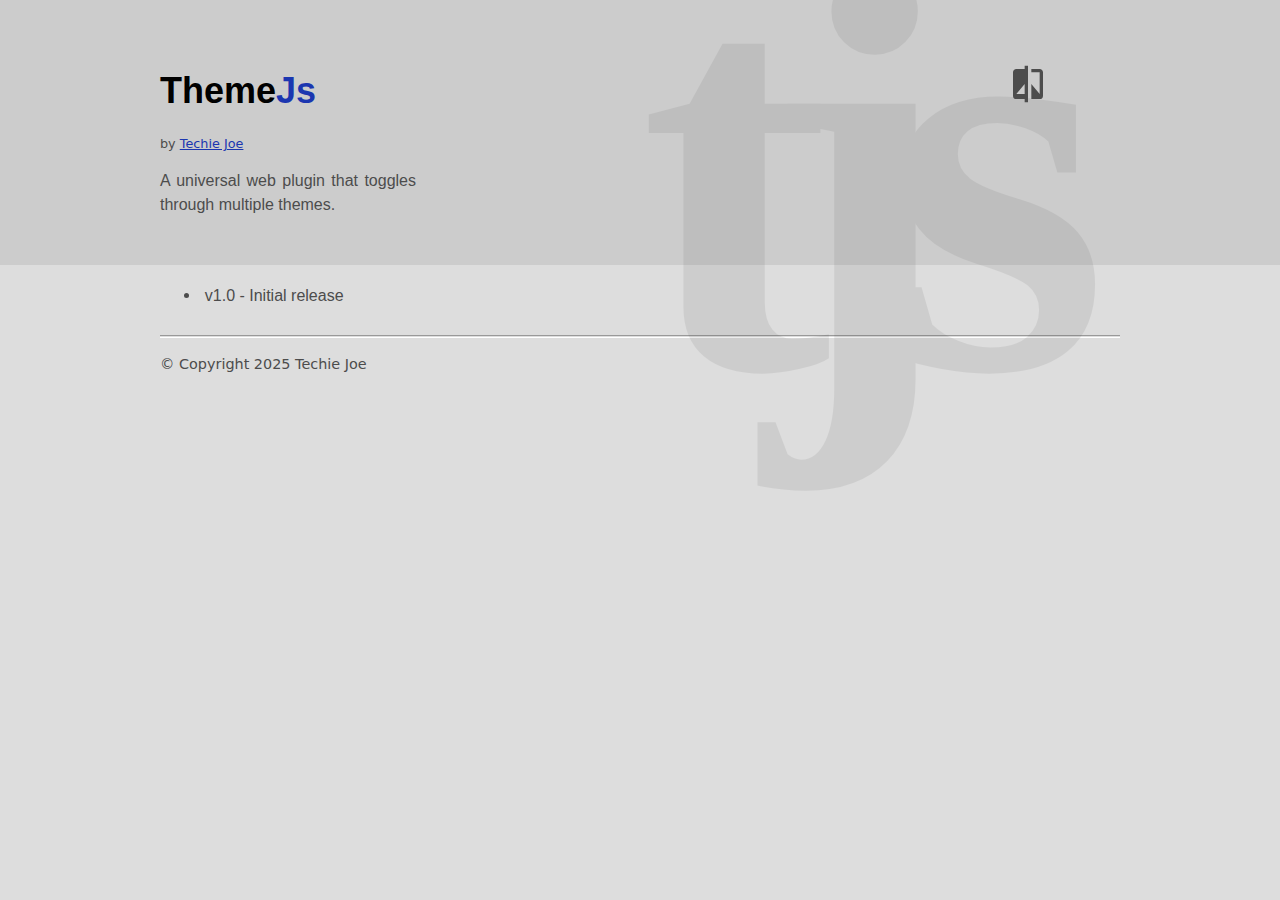
==== index.html @ 13186fc9 "update: themejs" ====
<!DOCTYPE html>
<html class="_nojs _scrollbar _a" id="_html" lang="en"><!-- layout:html -->
  <head>
    <meta charset="utf-8"/>
    <title>ThemeJs by Techie Joe</title>
    <meta name="description" content="A universal web plugin that toggles through multiple themes."/>
    <meta name="author" content="Techie Joe"/>
    <meta name="publisher" content="Tidloo Digital"/>
    <meta property="og:title" content="ThemeJs by Techie Joe"/>
    <meta property="og:description" content="A universal web plugin that toggles through multiple themes."/>
    <meta property="og:type" content="website"/>
    <meta property="og:url" content="https://techie-joe.github.io/themejs/index.html?utm_source=homescreen"/>
    <meta property="og:image" content=""/>
    <meta property="og:image:alt" content=""/>
    <meta name="viewport" content="width=device-width, initial-scale=1"/>
    <meta http-equiv="X-UA-Compatible" content="IE=edge, chrome=1"/>
    <meta id="_color_scheme" name="color-scheme" content="light dark"/>
    <meta id="_theme_color" name="theme-color" content="#222222"/>
    <link rel="apple-touch-icon" type="image/png" sizes="180x180" href="/ace/icons/apple-touch-icon.png"/>
    <link rel="icon" type="image/png" sizes="32x32" href="/ace/icons/favicon-32x32.png"/>
    <link rel="icon" type="image/png" sizes="16x16" href="/ace/icons/favicon-16x16.png"/>
    <link rel="icon" type="image/x-icon" sizes="any" href="/ace/icons/favicon.ico"/><!--[if lt IE 9]><script src="//unpkg.com/html5shiv@3.7.3/dist/html5shiv.min.js"></script><![endif]-->
    <style>
      html { font-family: system-ui, sans-serif; background-color: #ddd; color: #666; }
      hr { border-top: 0; border-color: #888; }
      @media (prefers-color-scheme: dark) { html { background-color: #222; color: #999; } a { color:#7a8eea; } }
      
    </style>
    <link rel="stylesheet" media="all" href="/ace/assets/gcss/ace.css?v=1.0.0&b=328.24"/>
    <link rel="stylesheet" media="all" href="/ace/assets/gcss/demo.css?v=1.0.0&b=328.24"/>
    <style>
      #_header ._header_layout { padding: 3rem 1rem 2rem 1rem; margin-top:0; }
      @media (max-width: 530px) {
      #_header ._header_layout { padding: 3rem 1rem 2rem; }
      }
      
      #_header ._header_layout { position:relative }
      #_header ._header_layout:before {
        content: 'tjs';
        display: block;
        position: absolute;
        user-select: none;
        opacity: 0.1;
        line-height: 0.7;
        font-family: serif;
        font-weight: bold;
        font-size: 36rem;
        top: -10%;
        right: 6rem;
        letter-spacing: -0.12em;
      }
      #_main,
      #intro { position:relative; z-index:1 }
      
      #intro { max-width: 16em; }
      
      #intro ._hero_1 span { line-height:1 }
      
      #topi { position: absolute; top: 3.3rem; right: 5rem; }
      #topi ._isvg { height: 2.5em; min-width: 2.5em; }
      @media (max-width: 530px) {
      #topi { top: 1rem; right: 1rem; }
      #topi ._isvg { height: 1.5em; min-width: 1.5em; }
      }
      #topi ._link { padding:.5em }
      
      html   #_header { background: #ccc; }
      ._dark #_header { background: #111; }
      
      html   #_header h1 { color: #000; }
      ._dark #_header h1 { color: #fff; }
      
      #_html .pages ul { list-style-type: none; padding-inline-start: 0; }
      
      #_html       .download { background-color: #1b36b0; color:#fff; border-color: #3046a8; }
      #_html._dark .download { background-color: #7a8eea; color:#000; border-color: #5f72c5; }
      .download, .viewdemo { min-width: 6em; margin: .5em .3em; }
      
    </style>
  </head>
  <body id="_body">
    <div id="_contents">
      <div class="_view">
        <div class="_view_layout">
          <aside id="acelinks"></aside>
          <header id="_header">
            <div class="_header_layout">
              <div id="intro">
                <h1 class="_hero_2"><span class="t1">Theme</span><span class="t2 _tc_primary">Js</span></h1>
                <p class="_smaller _system">by <a class="_stay_fresh" href="https://themeforest.net/user/techiejoe" target="page_author">Techie Joe</a>
                </p>
                <p class="_text_justify">A universal web plugin that toggles through multiple themes.</p>
              </div>
              <div class="_no_print _needjs" id="topi"><a class="_needjs _link _nav_icon _hover_scale" href="#" onclick="event.preventDefault();theme.change();" title="Change Theme (Ctrl+Alt+T)"><i class="_isvg">
                    <svg viewBox="0 0 24 24">
                      <path d="M19,3H14V5H19V18L14,12V21H19A2,2 0 0,0 21,19V5C21,3.89 20.1,3 19,3M10,18H5L10,12M10,3H5C3.89,3 3,3.89 3,5V19A2,2 0 0,0 5,21H10V23H12V1H10V3Z" fill="currentColor" fill-opacity="1"></path>
                    </svg></i></a>
              </div>
            </div>
          </header>
          <main id="_main">
            <div class="_main_layout">
              <article>
                <ul class="'pages">
                  <li><a href="v1.0" class="_link">v1.0 - Initial release</a></li>
                </ul>
              </article>
            </div>
          </main>
          <footer id="_footer">
            <div class="_footer_layout">
              <hr>
              <p class="_small _system">&copy; Copyright 2025 Techie Joe</p>
            </div>
          </footer>
        </div>
      </div>
    </div>
    <script type="text/javascript" src="/ace/assets/gjs/theme_v1.0.min.js?v=1.0.0&b=328.24" defer="defer">
    </script>
    <script>
      (function(w){
        if( w.location.hostname === 'localhost' ) {
          if( acelinks ) {
            acelinks.innerHTML = [
              '<div class="_relative _no_print"><div class="_pa _absolute" style="z-index:1;">',
              '<a class="_link _nav_icon" href=".." title="Go to parent\'s page"><i class="_itext"><i class="itext">&times;</i></i></a>',
              '</div></div>',
            ].join('');
          }
        }
      })(window);
    </script><!-- IE needs 512+ bytes: https://techie-joe.github.io/library/html5/ie#ie-needs-512-bytes -->
  </body>
</html>
---- ace/assets/gcss/ace.css ----
/*! Ace Template | v0.1.24 b327.22 | Copyright 2025 - Techie Joe | https://github.com/techie-joe/ace */audio,canvas,iframe,img,svg,video{vertical-align:middle}fieldset{border:0;margin:0;padding:0}textarea{resize:vertical}html{box-shadow:0 0 0 5px red inset}#_html{box-shadow:none}._outline{box-shadow:0 0 0 1px #f80}._outline_1{box-shadow:0 0 0 2px #f80}._outline_2{box-shadow:0 0 0 4px #f80}::selection{background-color:rgba(255,255,0,.8)!important;color:#000!important;text-shadow:none!important}._select{background-color:#ff0;color:#000;text-shadow:none}*{line-height:1.5}._lh_0{line-height:0}._hero_1,._hero_2,._hero_3,._lh_1,td{line-height:1}._lh_2{line-height:2}._lh_1x5{line-height:1.5}._code,._pre,pre{line-height:1.3}*{margin:0}._h1,._h2,._h3,._h4,._h5,._h6,._h7,._li,._p,._pre,h1,h2,h3,h4,h5,h6,li,ol,p,pre,ul{margin:1rem 0}._hr,hr{margin:.5rem 0}._li,li{margin:0}._h7,._text_1{font-size:1rem;line-height:1.5}._h6,._text_2{font-size:1.083rem;line-height:1.5}._h5,._text_3{font-size:1.182rem;line-height:1.4}._h4,._text_4{font-size:1.3rem;line-height:1.3}._h3,._text_5{font-size:1.445rem;line-height:1.2}._h2,._text_6{font-size:1.625rem;line-height:1.1}._h1,._text_7{font-size:1.857rem;line-height:1}._hero_1{font-size:2rem}._hero_2{font-size:2.25rem}._hero_3{font-size:2.572rem}._pre,._small,pre{font-size:.9em}._smaller{font-size:.8em}._smallest{font-size:.7em}._sub,._sup{font-size:.53em;line-height:.6em}._full_width{width:100%}#_body,#_contents,#_html,._full_view,._view{display:block;width:100%;height:100%;margin:0}#_contents{position:absolute;top:0;overflow:auto}#_body,#_contents,#_html,._scrollable,._view{scroll-behavior:smooth}._view{overflow-x:auto;overflow-y:scroll}._scrollable{overflow:auto}@media print{#_contents,._view{position:relative!important;top:auto!important;left:auto!important;right:auto!important;bottom:auto!important}#_contents,._scrollable,._view{overflow:visible!important}pre{padding:1em!important;overflow:visible!important}}#_html{text-size-adjust:100%;font-size:1em}._footer_layout,._header_layout,._main_layout,._page_layout{margin:-1px auto;padding:1px 1rem}._nav_layout{margin:0 auto;padding:0 1rem}._footer_layout{margin-bottom:1rem}._hr,hr{display:block;border:0;padding:0;height:.05rem}#_heading .__a{margin:0 -.3em;line-height:1}._btnlink{cursor:pointer;display:inline-block;padding:.3em .6em;border:1px solid #666;text-decoration:none;text-align:center;white-space:nowrap;overflow:hidden;vertical-align:middle;min-width:1em;line-height:1;margin:.05rem 0}._btnlink:hover{text-decoration:none}._hover_link,._link{padding:0 .3em;border-radius:.3rem;text-decoration:none;white-space:nowrap;cursor:pointer;vertical-align:middle}#_html ._hover_link,#_html ._link{color:inherit}._label,._link{display:inline-block;line-height:1.7;padding:0 .3em;margin:.05rem 0;border-radius:.3rem;vertical-align:middle}._nav_icon{padding:0;min-width:1.7em;min-height:1.7em;text-align:center;font-weight:400}._code{font-weight:700;padding:0 .25em;line-height:1.3}._fa,._icon,._isvg,._itext{display:inline-block;height:1.5em;min-width:1.5em;text-align:center}.itext{line-height:1;font-size:1em;font-weight:400;font-style:normal;font-variant:normal;-moz-osx-font-smoothing:grayscale;-webkit-font-smoothing:antialiased;display:inline-block;text-rendering:auto}._itext .itext{font-size:1.4em}._isvg svg{vertical-align:top}@keyframes __spin{0%{transform:rotate(0)}100%{transform:rotate(360deg)}}.__spin{animation:2s linear infinite __spin}._a a{transition:color .5s,background-color .5s}._a a:hover{transition:none}._a ._a_hover_scale a,._a a._hover_scale{transition:color .5s,background-color .5s,scale .2s}._a ._a_hover_scale a:hover,._a a._hover_scale:hover{transition:scale .3s;scale:1.1}#_html,#_html ._color_base{color:#4c4c4c;background-color:#ddd}#_html._dark,#_html._dark ._color_base{color:#999;background-color:#222}._h1,._h2,._h3,._h4,._h5,._h6,._h7,h1,h2,h3,h4,h5,h6{color:#191919}._dark ._h1,._dark ._h2,._dark ._h3,._dark ._h4,._dark ._h5,._dark ._h6,._dark ._h7,._dark h1,._dark h2,._dark h3,._dark h4,._dark h5,._dark h6{color:#e5e5e5}._a a,._a a._stay_fresh:visited{color:#1b36b0}._a a:visited{color:#7a1b7a}._a a:hover{color:#1b36b0}._dark._a a,._dark._a a._stay_fresh:visited{color:#7a8eea}._dark._a a:visited{color:#c17ac1}._dark._a a:hover{color:#7a8eea}._hrt,hr{border-top:1px solid #999}._hrb,hr{border-bottom:1px solid #fff}._dark ._hrt,._dark hr{border-top:1px solid #000}._dark ._hrb,._dark hr{border-bottom:1px solid #444}._a ._btnlink,._a ._btnlink:active,._a ._btnlink:visited{color:inherit}._a ._btnlink:hover{color:#333;background-color:#b2b2b2}._dark._a ._btnlink,._dark._a ._btnlink:active,._dark._a ._btnlink:visited{color:inherit}._dark._a ._btnlink:hover{color:#ccc;background-color:#4c4c4c}._btnlabel{display:inline-block;padding:0 .5em}#_html ._hover_link:hover,#_html ._link:hover{color:#000;background-color:#b2b2b2}#_html._dark ._hover_link:hover,#_html._dark ._link:hover{color:#fff;background-color:#4c4c4c}._flex{display:flex;flex-flow:row wrap;align-content:flex-start;margin:0 auto;min-width:4rem}._space-evenly{justify-content:space-evenly}._gap_h_x5,._gap_x5{column-gap:.5rem}._gap_v_x5{row-gap:.5rem}._gap_a_x5{gap:.5rem}._gap,._gap_h{column-gap:1rem}._gap_v{row-gap:1rem}._gap_a{gap:1rem}._gap_1x5,._gap_h_1x5{column-gap:1.5rem}._gap_v_1x5{row-gap:1.5rem}._gap_a_1x5{gap:1.5rem}._gap_2,._gap_h_2{column-gap:2rem}._gap_v_2{row-gap:2rem}._gap_a_2{gap:2rem}._f,._f_content,._f_fit,._f_max,._f_min,._fill,._full{display:inline-block;vertical-align:top;letter-spacing:normal;word-spacing:normal;text-rendering:auto;line-height:0;margin:0 auto}._f_12_1{flex:1 1 2.5rem}._f_12_2,._f_6_1{flex:2 1 5rem}._f_12_3,._f_4_1{flex:3 1 7.5rem}._f_12_4,._f_3_1,._f_6_2{flex:4 1 10rem}._f_12_5{flex:5 1 12.5rem}._f_10_5,._f_12_6,._f_2_1,._f_4_2,._f_6_3{flex:6 1 15rem}._f_12_7{flex:7 1 17.5rem}._f_12_8,._f_3_2,._f_6_4{flex:8 1 20rem}._f_12_9,._f_4_3{flex:9 1 22.5rem}._f_12_10,._f_6_5{flex:10 1 25rem}._f_12_11{flex:11 1 27.5rem}._f_10_1{flex:1 1 3rem}._f_10_2,._f_5_1{flex:2 1 6rem}._f_10_3{flex:3 1 9rem}._f_10_4,._f_5_2{flex:4 1 12rem}._f_10_6,._f_5_3{flex:6 1 18rem}._f_10_7{flex:7 1 21rem}._f_10_8,._f_5_4{flex:8 1 24rem}._f_10_9{flex:9 1 27rem}._fill{flex:12 1 4rem}._full{flex:12 1 100%}._f_fit{flex:1 1 fit-content}._f_max{flex:12 1 max-content}._f_min{flex:1 1 min-content}._f_content{flex:1 1 content}._bg_1_1{background-color:#000}._bg_1_2{background-color:#111}._bg_1_3{background-color:#222}._bg_1_4{background-color:#ddd}._bg_1_5{background-color:#eee}._bg_1_6{background-color:#fff}._tc_1_1{color:#444}._tc_1_2{color:#888}._tc_1_3{color:#ccc}._tc_1_4{color:#333}._tc_1_5{color:#666}._tc_1_6{color:#999}._bc_1_1{border-color:#000}._bc_1_2{border-color:#111}._bc_1_3{border-color:#222}._bc_1_4{border-color:#ddd}._bc_1_5{border-color:#eee}._bc_1_6{border-color:#fff}._bg_2_1{background-color:#222}._bg_2_2{background-color:#333}._bg_2_3{background-color:#4c4c4c}._bg_2_4{background-color:#666}._bg_2_5{background-color:grey}._bg_2_6{background-color:#999}._bg_2_7{background-color:#b2b2b2}._bg_2_8{background-color:#ccc}._bg_2_9{background-color:#ddd}._tc_2_1{color:#999}._tc_2_2{color:#b2b2b2}._dark ._code,._tc_2_3{color:#ccc}._tc_2_4{color:#e5e5e5}._tc_2_5{color:#fff}._tc_2_6{color:#191919}._tc_2_7{color:#333}._code,._tc_2_8{color:#4c4c4c}._tc_2_9{color:#666}._bc_2_1{border-color:#222}._bc_2_2{border-color:#333}._bc_2_3{border-color:#4c4c4c}._bc_2_4{border-color:#666}._bc_2_5{border-color:grey}._bc_2_6{border-color:#999}._bc_2_7{border-color:#b2b2b2}._bc_2_8{border-color:#ccc}._bc_2_9{border-color:#ddd}._tc_blue{color:#1b36b0}._tc_purple{color:#7a1b7a}._tc_orange{color:#d81}._tc_red{color:#d11}._tc_green{color:#1e8f1e}._tc_contra{color:#000}._dark ._tc_blue{color:#7a8eea}._dark ._tc_purple{color:#c17ac1}._dark ._tc_orange{color:#e39f40}._dark ._tc_red{color:#e34040}._dark ._tc_green{color:#090}._dark ._tc_contra{color:#fff}._font_0,._system{font-family:system-ui,sans-serif}#_html,._font_1,._sans{font-family:Arial,sans-serif}._font_2,._serif{font-family:Georgia,serif}._code,._font_3,._mono,._pre,.itext,pre{font-family:Consolas,monospace}._b,._h7,._hero_1,._hero_2,._hero_3{font-weight:700}._b-1{font-weight:100}._b-2{font-weight:200}._b-3{font-weight:300}._b-4{font-weight:400}._b-5{font-weight:500}._b-6{font-weight:600}._b-7{font-weight:700}._b-8{font-weight:800}._b-9{font-weight:900}._i{font-style:italic}._u{text-decoration:underline}._btnlink,._fa,._icon,._isvg,._itext,._numb{user-select:none}._block{display:block}._inline{display:inline}._inblock{display:inline-block}._relative{position:relative}._absolute{position:absolute;top:0;left:0}._fixed{position:fixed;top:0;left:0}._indent{text-indent:2em}._uppercase{text-transform:uppercase}._text_left{text-align:left}._text_center{text-align:center}._text_right{text-align:right}._text_justify{text-align:justify}._btnlink,._radius_x25r{border-radius:.25rem}._radius_x5r{border-radius:.5rem}._radius{border-radius:1em}._ma_x5r{margin:.5rem}._mh_x5r{margin-left:.5rem;margin-right:.5rem}._mv_x5r{margin-top:.5rem;margin-bottom:.5rem}._ml_x5r{margin-left:.5rem}._mr_x5r{margin-right:.5rem}._mt_x5r{margin-top:.5rem}._mb_x5r{margin-bottom:.5rem}._ma{margin:1em}._mh{margin-left:1em;margin-right:1em}._mv{margin-top:1em;margin-bottom:1em}._ml{margin-left:1em}._mr{margin-right:1em}._mt{margin-top:1em}._mb{margin-bottom:1em}._ma_2{margin:2em}._mh_2{margin-left:2em;margin-right:2em}._mv_2{margin-top:2em;margin-bottom:2em}._ml_2{margin-left:2em}._mr_2{margin-right:2em}._mt_2{margin-top:2em}._mb_2{margin-bottom:2em}._m0,._no_margin{margin:0!important}._mt0{margin-top:0!important}._mb0{margin-bottom:0!important}._pa_x5r{padding:.5rem}._ph_x5r{padding-left:.5rem;padding-right:.5rem}._pv_x5r{padding-top:.5rem;padding-bottom:.5rem}._pl_x5r{padding-left:.5rem}._pr_x5r{padding-right:.5rem}._pt_x5r{padding-top:.5rem}._pb_x5r{padding-bottom:.5rem}._pa{padding:1em}._ph{padding-left:1em;padding-right:1em}._pv{padding-top:1em;padding-bottom:1em}._pl{padding-left:1em}._pr{padding-right:1em}._pt{padding-top:1em}._pb{padding-bottom:1em}._pa_2{padding:2em}._ph_2{padding-left:2em;padding-right:2em}._pv_2{padding-top:2em;padding-bottom:2em}._pl_2{padding-left:2em}._pr_2{padding-right:2em}._pt_2{padding-top:2em}._pb_2{padding-bottom:2em}._no_pad,._p0{padding:0!important}._pt0{padding-top:0!important}._pb0{padding-bottom:0!important}._no_spad{padding-inline-start:1em!important}._rotate-45{transform:rotate(45deg)}._rotate-90{transform:rotate(90deg)}._rotate-135{transform:rotate(135deg)}._rotate-180{transform:rotate(180deg)}._rotate-225{transform:rotate(225deg)}._rotate-270{transform:rotate(270deg)}._rotate-315{transform:rotate(315deg)}._no_scroll,._no_scroll_x{overflow-x:hidden!important}._no_scroll,._no_scroll_y{overflow-y:hidden!important}._no_wrap{white-space:nowrap!important}._no_color{color:inherit!important}._no_u{text-decoration:none!important}._no_b{font-weight:400!important}._no_bullet{list-style-type:none!important}._no_bullet_pad{padding-inline-start:0!important}@media print{::before{content:none!important}._no_print{display:none!important}._btnlink[href]::after,._no_print_href a[href]::after,._no_print_href[href]::after{content:none!important}._no_print_bg{background:0 0!important}}@media print{*,::after,::before{background:#fff!important;color:#000!important;box-shadow:none!important;text-shadow:none!important}a,a:visited{text-decoration:underline}a[href]::after{content:" (" attr(href) ")"}abbr[title]::after{content:" (" attr(title) ")"}a[href^="#"]::after,a[href^="javascript:"]::after{content:""}pre{white-space:pre-wrap!important}blockquote,pre{border:1px solid #999;page-break-inside:avoid}img,tr{page-break-inside:avoid}h2,h3,p{orphans:3;widows:3}h2,h3{page-break-after:avoid}}._hidden,[hidden]{display:none!important}._visually-hidden{border:0;clip:rect(0,0,0,0);height:1px;margin:-1px;overflow:hidden;padding:0;position:absolute;white-space:nowrap;width:1px}._visually-hidden.focusable:active,._visually-hidden.focusable:focus{clip:auto;height:auto;margin:0;overflow:visible;position:static;white-space:inherit;width:auto}._invisible{visibility:hidden}._clearfix::after,._clearfix::before{content:"";display:table}._clearfix::after{clear:both}
---- ace/assets/gcss/demo.css ----
/*! Ace Template | v0.1.24 b327.22 | Copyright 2025 - Techie Joe | https://github.com/techie-joe/ace */#_html{min-width:20rem}._footer_layout,._header_layout,._main_layout,._nav_layout,._page_layout{max-width:60rem}._header_layout{margin-top:1em}#_navbar{position:relative;z-index:1}#_html ._navChangeThemeLink{padding:.5rem}html #_navbar a#_logo{color:#444}._dark #_navbar a#_logo{color:#888}#_nav{padding:1em}.gu{padding:3px}html .o{background-color:#ccc}._dark .o{background-color:#333}.o1-1{height:300px}.o1-2{height:300px}.o2-2{height:606px}.o1-3{height:150px}.o2-3{height:306px}.o3-3{height:462px}.o1-4{height:100px}.o2-4{height:206px}.o3-4{height:312px}.o4-4{height:418px}._editorbar p{margin:0;font-size:.75em;padding:.75em;font-weight:700}._editorbar ._btnlink{padding:.25em .75em}html ._tc_primary{color:#1b36b0}._dark ._tc_primary{color:#7a8eea}._select-primary{background-color:rgba(27,54,176,.8);color:#eee;text-shadow:none}._dark ._select-primary{background-color:rgba(122,142,234,.8);color:#111}._editorbar p,._nav_color{color:#4c4c4c;background-color:#ccc}._dark ._editorbar p,._dark ._nav_color{color:#888;background-color:#111}
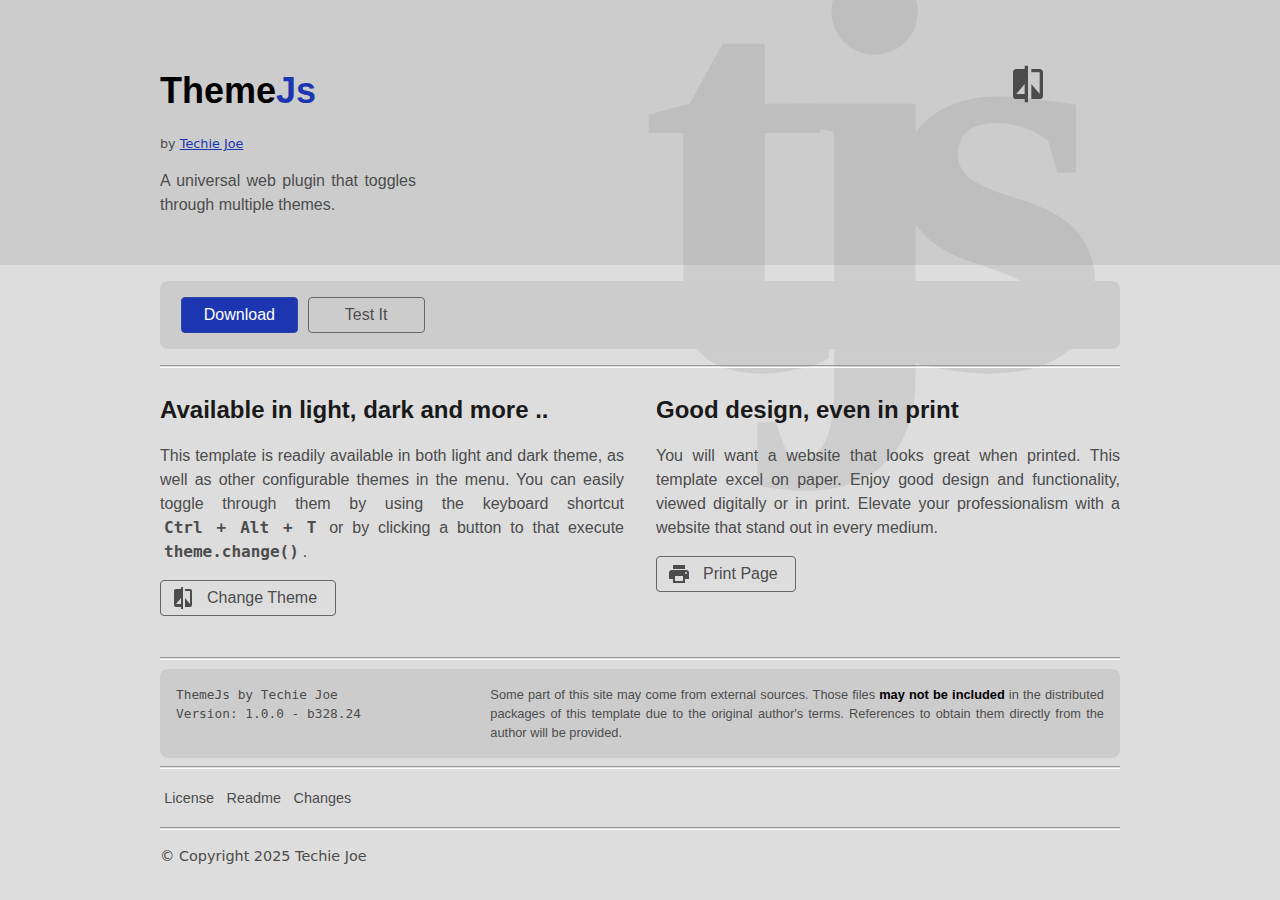
==== commit c27bd4ae: "update: themejs" ====
--- a/index.html
+++ b/index.html
@@ -9,7 +9,7 @@
     <meta property="og:title" content="ThemeJs by Techie Joe"/>
     <meta property="og:description" content="A universal web plugin that toggles through multiple themes."/>
     <meta property="og:type" content="website"/>
-    <meta property="og:url" content="https://techie-joe.github.io/themejs/index.html?utm_source=homescreen"/>
+    <meta property="og:url" content="https://themejs.pages.dev/v1.0/index.html?utm_source=homescreen"/>
     <meta property="og:image" content=""/>
     <meta property="og:image:alt" content=""/>
     <meta name="viewport" content="width=device-width, initial-scale=1"/>
@@ -101,14 +101,54 @@
           <main id="_main">
             <div class="_main_layout">
               <article>
-                <ul class="'pages">
-                  <li><a href="v1.0" class="_link">v1.0 - Initial release</a></li>
-                </ul>
+                <div class="_mv _nav_color _radius_x5r _pa_x5r _ph _no_print"><a class="_btnlink download" href="#" title="Get the template" onclick="event.preventDefault();undefined"><span class="_btnlabel">Download</span></a><a class="_btnlink viewdemo" href="test_theme.html" title="Go to the test page"><span class="_btnlabel">Test It</span></a>
+                </div>
+                <hr>
+                <div class="_flex _gap_2">
+                  <div class="_f_2_1">
+                    <section class="_mb_2">
+                      <h2>Available in light, dark and more ..</h2>
+                      <p class="_text_justify">This template is readily available in both light and dark theme, as well as other configurable themes in the menu. You can easily toggle through them by using the keyboard shortcut <code class="_code _no_wrap">Ctrl + Alt + T</code> or by clicking a button to that execute <code class="_code _no_wrap">theme.change()</code>.</p>
+                      <p class="_no_print _needjs"><a class="_needjs _btnlink" href="#" onclick="event.preventDefault();theme.change();" title="Change Theme (Ctrl+Alt+T)"><i class="_isvg">
+                            <svg viewBox="0 0 24 24">
+                              <path d="M19,3H14V5H19V18L14,12V21H19A2,2 0 0,0 21,19V5C21,3.89 20.1,3 19,3M10,18H5L10,12M10,3H5C3.89,3 3,3.89 3,5V19A2,2 0 0,0 5,21H10V23H12V1H10V3Z" fill="currentColor" fill-opacity="1"></path>
+                            </svg></i> <span class="_btnlabel">Change Theme</span></a>
+                      </p>
+                    </section>
+                  </div>
+                  <div class="_f_2_1">
+                    <section class="_mb_2">
+                      <h2>Good design, even in print</h2>
+                      <p class="_text_justify">You will want a website that looks great when printed. This template excel on paper. Enjoy good design and functionality, viewed digitally or in print. Elevate your professionalism with a website that stand out in every medium.</p>
+                      <p class="_no_print _needjs"><a class="_btnlink" href="#" title="Print Page (Ctrl+P)" onclick="event.preventDefault();window.print();"><i class="_isvg">
+                            <svg viewBox="0 0 24 24">
+                              <path d="M18,3H6V7H18M19,12A1,1 0 0,1 18,11A1,1 0 0,1 19,10A1,1 0 0,1 20,11A1,1 0 0,1 19,12M16,19H8V14H16M19,8H5A3,3 0 0,0 2,11V17H6V21H18V17H22V11A3,3 0 0,0 19,8Z" fill="currentColor" fill-opacity="1"></path>
+                            </svg></i> <span class="_btnlabel">Print Page</span></a>
+                      </p>
+                    </section>
+                  </div>
+                </div>
+                <hr>
               </article>
             </div>
           </main>
           <footer id="_footer">
             <div class="_footer_layout">
+              <div class="_pa _nav_color _radius_x5r">
+                <div class="_flex _gap_a">
+                  <div class="_f_fit">
+                    <div class="_smaller _mono">ThemeJs by Techie Joe <br/>
+                      Version: 1.0.0 - <span class="_no_wrap">b328.24</span>
+                    </div>
+                  </div>
+                  <div class="_f_12_4">
+                    <div class="_smaller _text_justify">Some part of this site may come from external sources. Those files <b class="_tc_contra">may not be included</b> in the distributed packages of this template due to the original author's terms. References to obtain them directly from the author will be provided.</div>
+                  </div>
+                </div>
+              </div>
+              <hr>
+              <section class="_p _small"> <a class="_link" href="LICENSE.txt" target="basic_license">License</a> <a class="_link" href="README.md" target="basic_readme">Readme</a> <a class="_link" href="CHANGELOGS.md" target="basic_changelogs">Changes</a>
+              </section>
               <hr>
               <p class="_small _system">&copy; Copyright 2025 Techie Joe</p>
             </div>
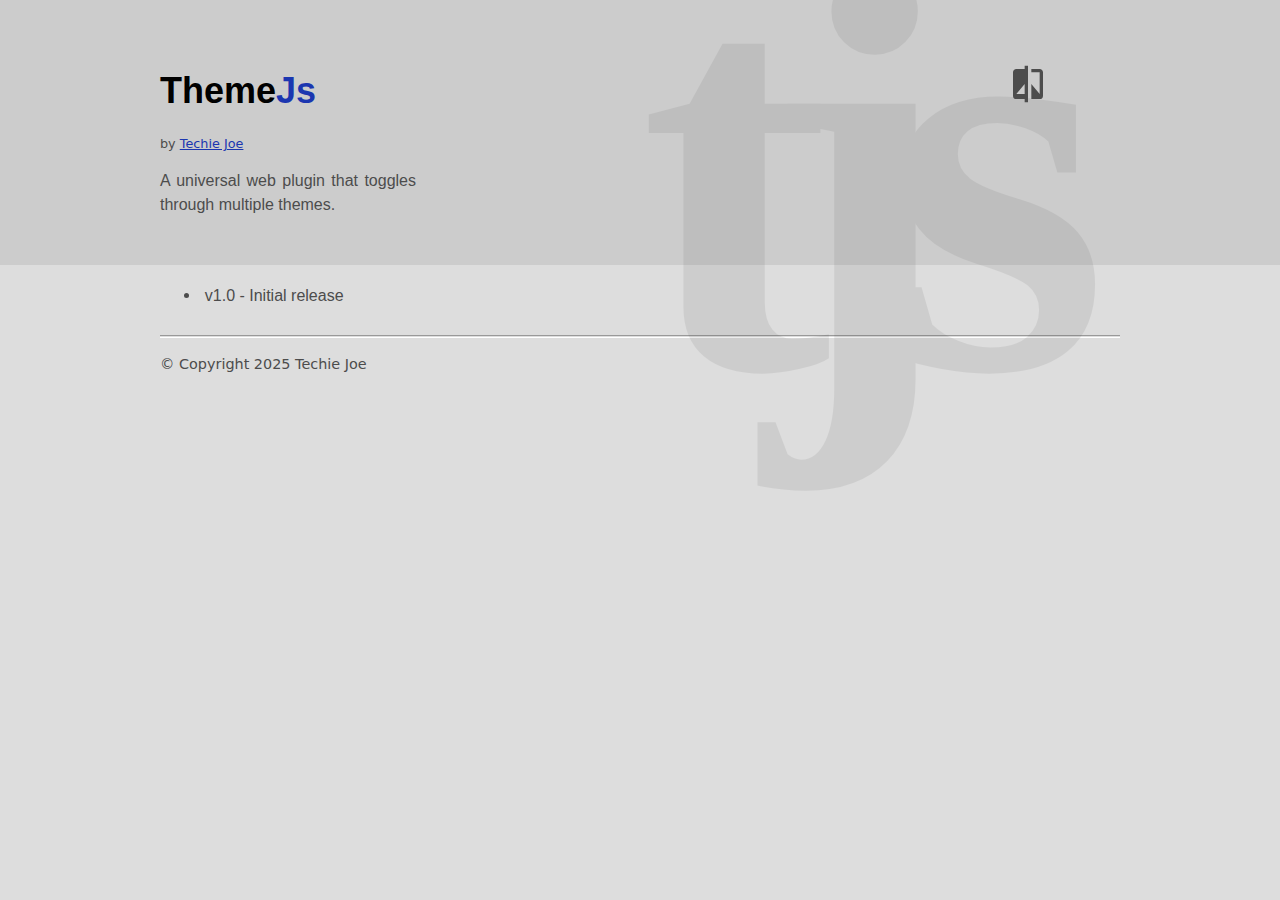
==== commit 95fb603e: "update: themejs" ====
--- a/index.html
+++ b/index.html
@@ -9,7 +9,7 @@
     <meta property="og:title" content="ThemeJs by Techie Joe"/>
     <meta property="og:description" content="A universal web plugin that toggles through multiple themes."/>
     <meta property="og:type" content="website"/>
-    <meta property="og:url" content="https://themejs.pages.dev/v1.0/index.html?utm_source=homescreen"/>
+    <meta property="og:url" content="https://themejs.pages.dev/index.html?utm_source=homescreen"/>
     <meta property="og:image" content=""/>
     <meta property="og:image:alt" content=""/>
     <meta name="viewport" content="width=device-width, initial-scale=1"/>
@@ -26,8 +26,13 @@
       @media (prefers-color-scheme: dark) { html { background-color: #222; color: #999; } a { color:#7a8eea; } }
       
     </style>
-    <link rel="stylesheet" media="all" href="/ace/assets/gcss/ace.css?v=1.0.0&b=328.24"/>
-    <link rel="stylesheet" media="all" href="/ace/assets/gcss/demo.css?v=1.0.0&b=328.24"/>
+    <link rel="stylesheet" media="all" href="/ace/assets/css/ace.css?v=1.0.0&b=329.25"/>
+    <link rel="stylesheet" media="all" href="/ace/assets/css/demo.css?v=1.0.0&b=329.25"/>
+    <style>
+      #_html.pink { background-color: pink; }
+      #_html.light { background-color: antiquewhite; }
+      
+    </style>
     <style>
       #_header ._header_layout { padding: 3rem 1rem 2rem 1rem; margin-top:0; }
       @media (max-width: 530px) {
@@ -101,54 +106,14 @@
           <main id="_main">
             <div class="_main_layout">
               <article>
-                <div class="_mv _nav_color _radius_x5r _pa_x5r _ph _no_print"><a class="_btnlink download" href="#" title="Get the template" onclick="event.preventDefault();undefined"><span class="_btnlabel">Download</span></a><a class="_btnlink viewdemo" href="test_theme.html" title="Go to the test page"><span class="_btnlabel">Test It</span></a>
-                </div>
-                <hr>
-                <div class="_flex _gap_2">
-                  <div class="_f_2_1">
-                    <section class="_mb_2">
-                      <h2>Available in light, dark and more ..</h2>
-                      <p class="_text_justify">This template is readily available in both light and dark theme, as well as other configurable themes in the menu. You can easily toggle through them by using the keyboard shortcut <code class="_code _no_wrap">Ctrl + Alt + T</code> or by clicking a button to that execute <code class="_code _no_wrap">theme.change()</code>.</p>
-                      <p class="_no_print _needjs"><a class="_needjs _btnlink" href="#" onclick="event.preventDefault();theme.change();" title="Change Theme (Ctrl+Alt+T)"><i class="_isvg">
-                            <svg viewBox="0 0 24 24">
-                              <path d="M19,3H14V5H19V18L14,12V21H19A2,2 0 0,0 21,19V5C21,3.89 20.1,3 19,3M10,18H5L10,12M10,3H5C3.89,3 3,3.89 3,5V19A2,2 0 0,0 5,21H10V23H12V1H10V3Z" fill="currentColor" fill-opacity="1"></path>
-                            </svg></i> <span class="_btnlabel">Change Theme</span></a>
-                      </p>
-                    </section>
-                  </div>
-                  <div class="_f_2_1">
-                    <section class="_mb_2">
-                      <h2>Good design, even in print</h2>
-                      <p class="_text_justify">You will want a website that looks great when printed. This template excel on paper. Enjoy good design and functionality, viewed digitally or in print. Elevate your professionalism with a website that stand out in every medium.</p>
-                      <p class="_no_print _needjs"><a class="_btnlink" href="#" title="Print Page (Ctrl+P)" onclick="event.preventDefault();window.print();"><i class="_isvg">
-                            <svg viewBox="0 0 24 24">
-                              <path d="M18,3H6V7H18M19,12A1,1 0 0,1 18,11A1,1 0 0,1 19,10A1,1 0 0,1 20,11A1,1 0 0,1 19,12M16,19H8V14H16M19,8H5A3,3 0 0,0 2,11V17H6V21H18V17H22V11A3,3 0 0,0 19,8Z" fill="currentColor" fill-opacity="1"></path>
-                            </svg></i> <span class="_btnlabel">Print Page</span></a>
-                      </p>
-                    </section>
-                  </div>
-                </div>
-                <hr>
+                <ul class="'pages">
+                  <li><a href="v1.0" class="_link">v1.0 - Initial release</a></li>
+                </ul>
               </article>
             </div>
           </main>
           <footer id="_footer">
             <div class="_footer_layout">
-              <div class="_pa _nav_color _radius_x5r">
-                <div class="_flex _gap_a">
-                  <div class="_f_fit">
-                    <div class="_smaller _mono">ThemeJs by Techie Joe <br/>
-                      Version: 1.0.0 - <span class="_no_wrap">b328.24</span>
-                    </div>
-                  </div>
-                  <div class="_f_12_4">
-                    <div class="_smaller _text_justify">Some part of this site may come from external sources. Those files <b class="_tc_contra">may not be included</b> in the distributed packages of this template due to the original author's terms. References to obtain them directly from the author will be provided.</div>
-                  </div>
-                </div>
-              </div>
-              <hr>
-              <section class="_p _small"> <a class="_link" href="LICENSE.txt" target="basic_license">License</a> <a class="_link" href="README.md" target="basic_readme">Readme</a> <a class="_link" href="CHANGELOGS.md" target="basic_changelogs">Changes</a>
-              </section>
               <hr>
               <p class="_small _system">&copy; Copyright 2025 Techie Joe</p>
             </div>
@@ -156,7 +121,7 @@
         </div>
       </div>
     </div>
-    <script type="text/javascript" src="/ace/assets/gjs/theme_v1.0.min.js?v=1.0.0&b=328.24" defer="defer">
+    <script type="text/javascript" src="/ace/assets/js/theme_v1.0.js?v=1.0.0&b=329.25" defer="defer">
     </script>
     <script>
       (function(w){
--- a/ace/assets/css/ace.css
+++ b/ace/assets/css/ace.css
@@ -0,0 +1 @@
+/*! Ace Template | v0.1.24 b327.22 | Copyright 2025 - Techie Joe | https://github.com/techie-joe/ace */audio,canvas,iframe,img,svg,video{vertical-align:middle}fieldset{border:0;margin:0;padding:0}textarea{resize:vertical}html{box-shadow:0 0 0 5px red inset}#_html{box-shadow:none}._outline{box-shadow:0 0 0 1px #f80}._outline_1{box-shadow:0 0 0 2px #f80}._outline_2{box-shadow:0 0 0 4px #f80}::selection{background-color:rgba(255,255,0,.8)!important;color:#000!important;text-shadow:none!important}._select{background-color:#ff0;color:#000;text-shadow:none}*{line-height:1.5}._lh_0{line-height:0}._hero_1,._hero_2,._hero_3,._lh_1,td{line-height:1}._lh_2{line-height:2}._lh_1x5{line-height:1.5}._code,._pre,pre{line-height:1.3}*{margin:0}._h1,._h2,._h3,._h4,._h5,._h6,._h7,._li,._p,._pre,h1,h2,h3,h4,h5,h6,li,ol,p,pre,ul{margin:1rem 0}._hr,hr{margin:.5rem 0}._li,li{margin:0}._h7,._text_1{font-size:1rem;line-height:1.5}._h6,._text_2{font-size:1.083rem;line-height:1.5}._h5,._text_3{font-size:1.182rem;line-height:1.4}._h4,._text_4{font-size:1.3rem;line-height:1.3}._h3,._text_5{font-size:1.445rem;line-height:1.2}._h2,._text_6{font-size:1.625rem;line-height:1.1}._h1,._text_7{font-size:1.857rem;line-height:1}._hero_1{font-size:2rem}._hero_2{font-size:2.25rem}._hero_3{font-size:2.572rem}._pre,._small,pre{font-size:.9em}._smaller{font-size:.8em}._smallest{font-size:.7em}._sub,._sup{font-size:.53em;line-height:.6em}._full_width{width:100%}#_body,#_contents,#_html,._full_view,._view{display:block;width:100%;height:100%;margin:0}#_contents{position:absolute;top:0;overflow:auto}#_body,#_contents,#_html,._scrollable,._view{scroll-behavior:smooth}._view{overflow-x:auto;overflow-y:scroll}._scrollable{overflow:auto}@media print{#_contents,._view{position:relative!important;top:auto!important;left:auto!important;right:auto!important;bottom:auto!important}#_contents,._scrollable,._view{overflow:visible!important}pre{padding:1em!important;overflow:visible!important}}#_html{text-size-adjust:100%;font-size:1em}._footer_layout,._header_layout,._main_layout,._page_layout{margin:-1px auto;padding:1px 1rem}._nav_layout{margin:0 auto;padding:0 1rem}._footer_layout{margin-bottom:1rem}._hr,hr{display:block;border:0;padding:0;height:.05rem}#_heading .__a{margin:0 -.3em;line-height:1}._btnlink{cursor:pointer;display:inline-block;padding:.3em .6em;border:1px solid #666;text-decoration:none;text-align:center;white-space:nowrap;overflow:hidden;vertical-align:middle;min-width:1em;line-height:1;margin:.05rem 0}._btnlink:hover{text-decoration:none}._hover_link,._link{padding:0 .3em;border-radius:.3rem;text-decoration:none;white-space:nowrap;cursor:pointer;vertical-align:middle}#_html ._hover_link,#_html ._link{color:inherit}._label,._link{display:inline-block;line-height:1.7;padding:0 .3em;margin:.05rem 0;border-radius:.3rem;vertical-align:middle}._nav_icon{padding:0;min-width:1.7em;min-height:1.7em;text-align:center;font-weight:400}._code{font-weight:700;padding:0 .25em;line-height:1.3}._fa,._icon,._isvg,._itext{display:inline-block;height:1.5em;min-width:1.5em;text-align:center}.itext{line-height:1;font-size:1em;font-weight:400;font-style:normal;font-variant:normal;-moz-osx-font-smoothing:grayscale;-webkit-font-smoothing:antialiased;display:inline-block;text-rendering:auto}._itext .itext{font-size:1.4em}._isvg svg{vertical-align:top}@keyframes __spin{0%{transform:rotate(0)}100%{transform:rotate(360deg)}}.__spin{animation:2s linear infinite __spin}._a a{transition:color .5s,background-color .5s}._a a:hover{transition:none}._a ._a_hover_scale a,._a a._hover_scale{transition:color .5s,background-color .5s,scale .2s}._a ._a_hover_scale a:hover,._a a._hover_scale:hover{transition:scale .3s;scale:1.1}#_html,#_html ._color_base{color:#4c4c4c;background-color:#ddd}#_html._dark,#_html._dark ._color_base{color:#999;background-color:#222}._h1,._h2,._h3,._h4,._h5,._h6,._h7,h1,h2,h3,h4,h5,h6{color:#191919}._dark ._h1,._dark ._h2,._dark ._h3,._dark ._h4,._dark ._h5,._dark ._h6,._dark ._h7,._dark h1,._dark h2,._dark h3,._dark h4,._dark h5,._dark h6{color:#e5e5e5}._a a,._a a._stay_fresh:visited{color:#1b36b0}._a a:visited{color:#7a1b7a}._a a:hover{color:#1b36b0}._dark._a a,._dark._a a._stay_fresh:visited{color:#7a8eea}._dark._a a:visited{color:#c17ac1}._dark._a a:hover{color:#7a8eea}._hrt,hr{border-top:1px solid #999}._hrb,hr{border-bottom:1px solid #fff}._dark ._hrt,._dark hr{border-top:1px solid #000}._dark ._hrb,._dark hr{border-bottom:1px solid #444}._a ._btnlink,._a ._btnlink:active,._a ._btnlink:visited{color:inherit}._a ._btnlink:hover{color:#333;background-color:#b2b2b2}._dark._a ._btnlink,._dark._a ._btnlink:active,._dark._a ._btnlink:visited{color:inherit}._dark._a ._btnlink:hover{color:#ccc;background-color:#4c4c4c}._btnlabel{display:inline-block;padding:0 .5em}#_html ._hover_link:hover,#_html ._link:hover{color:#000;background-color:#b2b2b2}#_html._dark ._hover_link:hover,#_html._dark ._link:hover{color:#fff;background-color:#4c4c4c}._flex{display:flex;flex-flow:row wrap;align-content:flex-start;margin:0 auto;min-width:4rem}._space-evenly{justify-content:space-evenly}._gap_h_x5,._gap_x5{column-gap:.5rem}._gap_v_x5{row-gap:.5rem}._gap_a_x5{gap:.5rem}._gap,._gap_h{column-gap:1rem}._gap_v{row-gap:1rem}._gap_a{gap:1rem}._gap_1x5,._gap_h_1x5{column-gap:1.5rem}._gap_v_1x5{row-gap:1.5rem}._gap_a_1x5{gap:1.5rem}._gap_2,._gap_h_2{column-gap:2rem}._gap_v_2{row-gap:2rem}._gap_a_2{gap:2rem}._f,._f_content,._f_fit,._f_max,._f_min,._fill,._full{display:inline-block;vertical-align:top;letter-spacing:normal;word-spacing:normal;text-rendering:auto;line-height:0;margin:0 auto}._f_12_1{flex:1 1 2.5rem}._f_12_2,._f_6_1{flex:2 1 5rem}._f_12_3,._f_4_1{flex:3 1 7.5rem}._f_12_4,._f_3_1,._f_6_2{flex:4 1 10rem}._f_12_5{flex:5 1 12.5rem}._f_10_5,._f_12_6,._f_2_1,._f_4_2,._f_6_3{flex:6 1 15rem}._f_12_7{flex:7 1 17.5rem}._f_12_8,._f_3_2,._f_6_4{flex:8 1 20rem}._f_12_9,._f_4_3{flex:9 1 22.5rem}._f_12_10,._f_6_5{flex:10 1 25rem}._f_12_11{flex:11 1 27.5rem}._f_10_1{flex:1 1 3rem}._f_10_2,._f_5_1{flex:2 1 6rem}._f_10_3{flex:3 1 9rem}._f_10_4,._f_5_2{flex:4 1 12rem}._f_10_6,._f_5_3{flex:6 1 18rem}._f_10_7{flex:7 1 21rem}._f_10_8,._f_5_4{flex:8 1 24rem}._f_10_9{flex:9 1 27rem}._fill{flex:12 1 4rem}._full{flex:12 1 100%}._f_fit{flex:1 1 fit-content}._f_max{flex:12 1 max-content}._f_min{flex:1 1 min-content}._f_content{flex:1 1 content}._bg_1_1{background-color:#000}._bg_1_2{background-color:#111}._bg_1_3{background-color:#222}._bg_1_4{background-color:#ddd}._bg_1_5{background-color:#eee}._bg_1_6{background-color:#fff}._tc_1_1{color:#444}._tc_1_2{color:#888}._tc_1_3{color:#ccc}._tc_1_4{color:#333}._tc_1_5{color:#666}._tc_1_6{color:#999}._bc_1_1{border-color:#000}._bc_1_2{border-color:#111}._bc_1_3{border-color:#222}._bc_1_4{border-color:#ddd}._bc_1_5{border-color:#eee}._bc_1_6{border-color:#fff}._bg_2_1{background-color:#222}._bg_2_2{background-color:#333}._bg_2_3{background-color:#4c4c4c}._bg_2_4{background-color:#666}._bg_2_5{background-color:grey}._bg_2_6{background-color:#999}._bg_2_7{background-color:#b2b2b2}._bg_2_8{background-color:#ccc}._bg_2_9{background-color:#ddd}._tc_2_1{color:#999}._tc_2_2{color:#b2b2b2}._dark ._code,._tc_2_3{color:#ccc}._tc_2_4{color:#e5e5e5}._tc_2_5{color:#fff}._tc_2_6{color:#191919}._tc_2_7{color:#333}._code,._tc_2_8{color:#4c4c4c}._tc_2_9{color:#666}._bc_2_1{border-color:#222}._bc_2_2{border-color:#333}._bc_2_3{border-color:#4c4c4c}._bc_2_4{border-color:#666}._bc_2_5{border-color:grey}._bc_2_6{border-color:#999}._bc_2_7{border-color:#b2b2b2}._bc_2_8{border-color:#ccc}._bc_2_9{border-color:#ddd}._tc_blue{color:#1b36b0}._tc_purple{color:#7a1b7a}._tc_orange{color:#d81}._tc_red{color:#d11}._tc_green{color:#1e8f1e}._tc_contra{color:#000}._dark ._tc_blue{color:#7a8eea}._dark ._tc_purple{color:#c17ac1}._dark ._tc_orange{color:#e39f40}._dark ._tc_red{color:#e34040}._dark ._tc_green{color:#090}._dark ._tc_contra{color:#fff}._font_0,._system{font-family:system-ui,sans-serif}#_html,._font_1,._sans{font-family:Arial,sans-serif}._font_2,._serif{font-family:Georgia,serif}._code,._font_3,._mono,._pre,.itext,pre{font-family:Consolas,monospace}._b,._h7,._hero_1,._hero_2,._hero_3{font-weight:700}._b-1{font-weight:100}._b-2{font-weight:200}._b-3{font-weight:300}._b-4{font-weight:400}._b-5{font-weight:500}._b-6{font-weight:600}._b-7{font-weight:700}._b-8{font-weight:800}._b-9{font-weight:900}._i{font-style:italic}._u{text-decoration:underline}._btnlink,._fa,._icon,._isvg,._itext,._numb{user-select:none}._block{display:block}._inline{display:inline}._inblock{display:inline-block}._relative{position:relative}._absolute{position:absolute;top:0;left:0}._fixed{position:fixed;top:0;left:0}._indent{text-indent:2em}._uppercase{text-transform:uppercase}._text_left{text-align:left}._text_center{text-align:center}._text_right{text-align:right}._text_justify{text-align:justify}._btnlink,._radius_x25r{border-radius:.25rem}._radius_x5r{border-radius:.5rem}._radius{border-radius:1em}._ma_x5r{margin:.5rem}._mh_x5r{margin-left:.5rem;margin-right:.5rem}._mv_x5r{margin-top:.5rem;margin-bottom:.5rem}._ml_x5r{margin-left:.5rem}._mr_x5r{margin-right:.5rem}._mt_x5r{margin-top:.5rem}._mb_x5r{margin-bottom:.5rem}._ma{margin:1em}._mh{margin-left:1em;margin-right:1em}._mv{margin-top:1em;margin-bottom:1em}._ml{margin-left:1em}._mr{margin-right:1em}._mt{margin-top:1em}._mb{margin-bottom:1em}._ma_2{margin:2em}._mh_2{margin-left:2em;margin-right:2em}._mv_2{margin-top:2em;margin-bottom:2em}._ml_2{margin-left:2em}._mr_2{margin-right:2em}._mt_2{margin-top:2em}._mb_2{margin-bottom:2em}._m0,._no_margin{margin:0!important}._mt0{margin-top:0!important}._mb0{margin-bottom:0!important}._pa_x5r{padding:.5rem}._ph_x5r{padding-left:.5rem;padding-right:.5rem}._pv_x5r{padding-top:.5rem;padding-bottom:.5rem}._pl_x5r{padding-left:.5rem}._pr_x5r{padding-right:.5rem}._pt_x5r{padding-top:.5rem}._pb_x5r{padding-bottom:.5rem}._pa{padding:1em}._ph{padding-left:1em;padding-right:1em}._pv{padding-top:1em;padding-bottom:1em}._pl{padding-left:1em}._pr{padding-right:1em}._pt{padding-top:1em}._pb{padding-bottom:1em}._pa_2{padding:2em}._ph_2{padding-left:2em;padding-right:2em}._pv_2{padding-top:2em;padding-bottom:2em}._pl_2{padding-left:2em}._pr_2{padding-right:2em}._pt_2{padding-top:2em}._pb_2{padding-bottom:2em}._no_pad,._p0{padding:0!important}._pt0{padding-top:0!important}._pb0{padding-bottom:0!important}._no_spad{padding-inline-start:1em!important}._rotate-45{transform:rotate(45deg)}._rotate-90{transform:rotate(90deg)}._rotate-135{transform:rotate(135deg)}._rotate-180{transform:rotate(180deg)}._rotate-225{transform:rotate(225deg)}._rotate-270{transform:rotate(270deg)}._rotate-315{transform:rotate(315deg)}._no_scroll,._no_scroll_x{overflow-x:hidden!important}._no_scroll,._no_scroll_y{overflow-y:hidden!important}._no_wrap{white-space:nowrap!important}._no_color{color:inherit!important}._no_u{text-decoration:none!important}._no_b{font-weight:400!important}._no_bullet{list-style-type:none!important}._no_bullet_pad{padding-inline-start:0!important}@media print{::before{content:none!important}._no_print{display:none!important}._btnlink[href]::after,._no_print_href a[href]::after,._no_print_href[href]::after{content:none!important}._no_print_bg{background:0 0!important}}@media print{*,::after,::before{background:#fff!important;color:#000!important;box-shadow:none!important;text-shadow:none!important}a,a:visited{text-decoration:underline}a[href]::after{content:" (" attr(href) ")"}abbr[title]::after{content:" (" attr(title) ")"}a[href^="#"]::after,a[href^="javascript:"]::after{content:""}pre{white-space:pre-wrap!important}blockquote,pre{border:1px solid #999;page-break-inside:avoid}img,tr{page-break-inside:avoid}h2,h3,p{orphans:3;widows:3}h2,h3{page-break-after:avoid}}._hidden,[hidden]{display:none!important}._visually-hidden{border:0;clip:rect(0,0,0,0);height:1px;margin:-1px;overflow:hidden;padding:0;position:absolute;white-space:nowrap;width:1px}._visually-hidden.focusable:active,._visually-hidden.focusable:focus{clip:auto;height:auto;margin:0;overflow:visible;position:static;white-space:inherit;width:auto}._invisible{visibility:hidden}._clearfix::after,._clearfix::before{content:"";display:table}._clearfix::after{clear:both}--- a/ace/assets/css/demo.css
+++ b/ace/assets/css/demo.css
@@ -0,0 +1 @@
+/*! Ace Template | v0.1.24 b327.22 | Copyright 2025 - Techie Joe | https://github.com/techie-joe/ace */#_html{min-width:20rem}._footer_layout,._header_layout,._main_layout,._nav_layout,._page_layout{max-width:60rem}._header_layout{margin-top:1em}#_navbar{position:relative;z-index:1}#_html ._navChangeThemeLink{padding:.5rem}html #_navbar a#_logo{color:#444}._dark #_navbar a#_logo{color:#888}#_nav{padding:1em}.gu{padding:3px}html .o{background-color:#ccc}._dark .o{background-color:#333}.o1-1{height:300px}.o1-2{height:300px}.o2-2{height:606px}.o1-3{height:150px}.o2-3{height:306px}.o3-3{height:462px}.o1-4{height:100px}.o2-4{height:206px}.o3-4{height:312px}.o4-4{height:418px}._editorbar p{margin:0;font-size:.75em;padding:.75em;font-weight:700}._editorbar ._btnlink{padding:.25em .75em}html ._tc_primary{color:#1b36b0}._dark ._tc_primary{color:#7a8eea}._select-primary{background-color:rgba(27,54,176,.8);color:#eee;text-shadow:none}._dark ._select-primary{background-color:rgba(122,142,234,.8);color:#111}._editorbar p,._nav_color{color:#4c4c4c;background-color:#ccc}._dark ._editorbar p,._dark ._nav_color{color:#888;background-color:#111}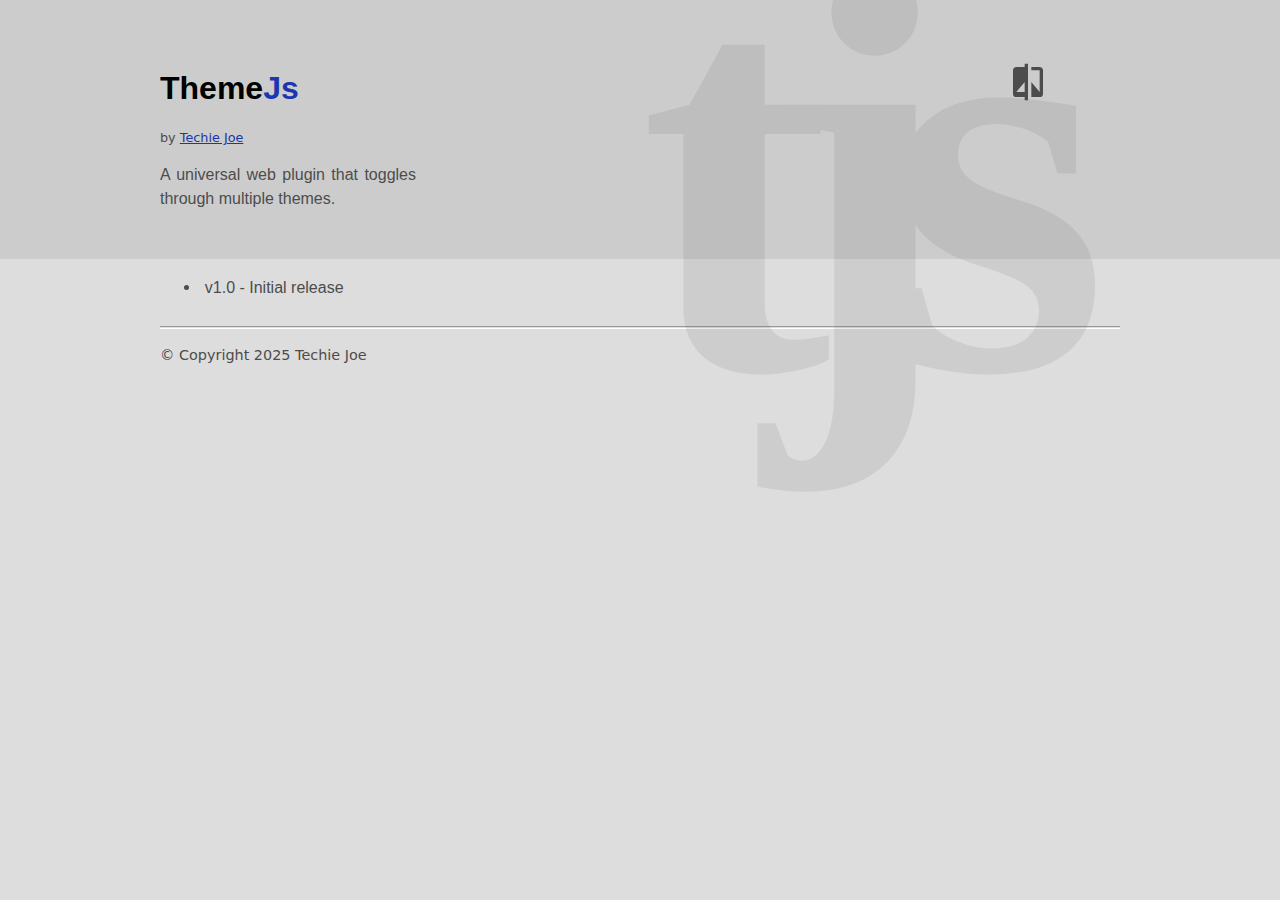
==== commit 6e67c2d2: "b334.29 - update themejs pink" ====
--- a/index.html
+++ b/index.html
@@ -22,17 +22,11 @@
     <link rel="icon" type="image/x-icon" sizes="any" href="/ace/icons/favicon.ico"/><!--[if lt IE 9]><script src="//unpkg.com/html5shiv@3.7.3/dist/html5shiv.min.js"></script><![endif]-->
     <style>
       html { font-family: system-ui, sans-serif; background-color: #ddd; color: #666; }
-      hr { border-top: 0; border-color: #888; }
+      hr { border-width: 0; border-bottom: 1px solid #999; }
       @media (prefers-color-scheme: dark) { html { background-color: #222; color: #999; } a { color:#7a8eea; } }
       
     </style>
-    <link rel="stylesheet" media="all" href="/ace/assets/css/ace.css?v=1.0.0&b=329.25"/>
-    <link rel="stylesheet" media="all" href="/ace/assets/css/demo.css?v=1.0.0&b=329.25"/>
-    <style>
-      #_html.pink { background-color: pink; }
-      #_html.light { background-color: antiquewhite; }
-      
-    </style>
+    <link rel="stylesheet" media="all" href="/ace/assets/css/themejs/style.css?v=1.0.0&b=334.29"/>
     <style>
       #_header ._header_layout { padding: 3rem 1rem 2rem 1rem; margin-top:0; }
       @media (max-width: 530px) {
@@ -61,7 +55,7 @@
       
       #intro ._hero_1 span { line-height:1 }
       
-      #topi { position: absolute; top: 3.3rem; right: 5rem; }
+      #topi { position: absolute; top: 3.3rem; right: 5rem; z-index:1; }
       #topi ._isvg { height: 2.5em; min-width: 2.5em; }
       @media (max-width: 530px) {
       #topi { top: 1rem; right: 1rem; }
@@ -72,6 +66,33 @@
       html   #_header { background: #ccc; }
       ._dark #_header { background: #111; }
       
+      #_html.pink .download { background-color: #ff4b6a; color:#fff; border-color:#ff2c4f; font-size: 1.2em; }
+      .pink  #_header { background: #ff4b6a; color:#ffd0db; }
+      .pink  #_header h1 { color: #5e101d; }
+      .pink  #_header ._tc_primary { color: #fff; }
+      .pink #_header ._header_layout:before { color:#fff }
+      .pink #acelinks ._link { color: #fff; }
+      .pink #cta {
+        margin:-1.8em -1.4em 0;
+        background-color:#ffc0cb;color: #7c3944;
+      }
+      .pink #intro { max-width: none; }
+      .pink #about {
+        font-size: 1.6em;
+        margin-top: -0.6em;
+        margin-bottom: 3em;
+      }
+      .pink #author {
+        position: absolute;
+        bottom: -6em;
+        right: 2em;
+      }
+      .pink #_header ._header_layout:before {
+        text-shadow: -0.015em 0 #840c20;
+      }
+      .pink #cta { border-radius: 1.7rem; }
+      .pink ._btnlink { border-radius: 3rem; }
+      
       html   #_header h1 { color: #000; }
       ._dark #_header h1 { color: #fff; }
       
@@ -79,7 +100,11 @@
       
       #_html       .download { background-color: #1b36b0; color:#fff; border-color: #3046a8; }
       #_html._dark .download { background-color: #7a8eea; color:#000; border-color: #5f72c5; }
-      .download, .viewdemo { min-width: 6em; margin: .5em .3em; }
+      .download, .viewdemo { min-width: 6em; margin: .3em; }
+      
+      @media (max-width: 425px) {
+        #cta { text-align:center; }
+      }
       
     </style>
   </head>
@@ -90,11 +115,11 @@
           <aside id="acelinks"></aside>
           <header id="_header">
             <div class="_header_layout">
-              <div id="intro">
-                <h1 class="_hero_2"><span class="t1">Theme</span><span class="t2 _tc_primary">Js</span></h1>
-                <p class="_smaller _system">by <a class="_stay_fresh" href="https://themeforest.net/user/techiejoe" target="page_author">Techie Joe</a>
+              <div class="_relative" id="intro">
+                <h1 class="_hero_2" id="heading"><span class="t1">Theme</span><span class="t2 _tc_primary">Js</span></h1>
+                <p class="_smaller _system" id="author">by <a class="_stay_fresh" href="https://themeforest.net/user/techiejoe" target="page_author">Techie Joe</a>
                 </p>
-                <p class="_text_justify">A universal web plugin that toggles through multiple themes.</p>
+                <p class="_text_justify" id="about">A universal web plugin that toggles through multiple themes.</p>
               </div>
               <div class="_no_print _needjs" id="topi"><a class="_needjs _link _nav_icon _hover_scale" href="#" onclick="event.preventDefault();theme.change();" title="Change Theme (Ctrl+Alt+T)"><i class="_isvg">
                     <svg viewBox="0 0 24 24">
@@ -121,7 +146,7 @@
         </div>
       </div>
     </div>
-    <script type="text/javascript" src="/ace/assets/js/theme_v1.0.js?v=1.0.0&b=329.25" defer="defer">
+    <script type="text/javascript" src="/ace/assets/js/theme_v1.0.js?v=1.0.0&b=334.29" defer="defer">
     </script>
     <script>
       (function(w){
@@ -129,7 +154,7 @@
           if( acelinks ) {
             acelinks.innerHTML = [
               '<div class="_relative _no_print"><div class="_pa _absolute" style="z-index:1;">',
-              '<a class="_link _nav_icon" href=".." title="Go to parent\'s page"><i class="_itext"><i class="itext">&times;</i></i></a>',
+              '<a class="_link _nav_icon _tc_contra" href=".." title="Go to parent\'s page"><i class="_itext"><i class="itext">&times;</i></i></a>',
               '</div></div>',
             ].join('');
           }
--- a/ace/assets/css/themejs/style.css
+++ b/ace/assets/css/themejs/style.css
@@ -0,0 +1 @@
+/*! ThemeJs | v1.0.0 b334.29 | Copyright 2025 - Techie Joe | https://themejs.pages.dev */audio,canvas,iframe,img,svg,video{vertical-align:middle}fieldset{border:0;margin:0;padding:0}textarea{resize:vertical}._scrollbar ::-webkit-scrollbar{background:0 0;cursor:default;height:14px;width:14px}._scrollbar ::-webkit-scrollbar-corner{background:0 0}._scrollbar ::-webkit-resizer{background:0 0;border:3px solid rgba(128,128,128,0);border-right-color:rgba(128,128,128,.5);border-bottom-color:rgba(128,128,128,.5)}._scrollbar ::-webkit-scrollbar-thumb{background:0 0;border-radius:7px;border:4px solid rgba(128,128,128,0);box-shadow:0 0 0 5px rgba(128,128,128,.5) inset}._scrollbar ::-webkit-scrollbar-thumb:hover{border-width:3px;box-shadow:0 0 0 5px grey inset}._scrollbar ::-webkit-scrollbar-thumb:active{border-width:4px;box-shadow:0 0 0 5px grey inset}._outline{box-shadow:0 0 0 1px #f80}::selection{background-color:rgba(255,255,0,.8)!important;color:#000!important;text-shadow:none!important}._select{background-color:#ff0;color:#000;text-shadow:none}*{line-height:1.5}._lh_0{line-height:0}._lh_1,td{line-height:1}._lh_2{line-height:2}._lh_1x5{line-height:1.5}._code,._pre,pre{line-height:1.3}*{margin:0}._h1,._h2,._h3,._h4,._h5,._h6,._h7,._li,._p,._pre,h1,h2,h3,h4,h5,h6,li,ol,p,pre,ul{margin:1rem 0}._hr,hr{margin:.5rem 0}._li,li{margin:0}._pre,._small,pre{font-size:.9em}._smaller{font-size:.8em}._smallest{font-size:.7em}._full_width{width:100%}#_body,#_contents,#_html,._full_view,._view{display:block;width:100%;height:100%;margin:0}#_contents{position:absolute;top:0;overflow:auto}#_body,#_contents,#_html,._scrollable,._view{scroll-behavior:smooth}._view{overflow-x:auto;overflow-y:scroll}@media print{#_contents,._view{position:relative!important;top:auto!important;left:auto!important;right:auto!important;bottom:auto!important}#_contents,._scrollable,._view{overflow:visible!important}pre{padding:1em!important;overflow:visible!important}}#_html{text-size-adjust:100%;font-size:1em}._footer_layout,._header_layout,._main_layout,._page_layout{margin:-1px auto;padding:1px 1rem}._nav_layout{margin:0 auto;padding:0 1rem}._footer_layout{margin-bottom:1rem}._hr,hr{display:block;border:0;padding:0;height:.05rem}._btnlink{cursor:pointer;display:inline-block;padding:.3em .6em;border:1px solid #666;text-decoration:none;text-align:center;white-space:nowrap;overflow:hidden;vertical-align:middle;min-width:1em;line-height:1;margin:.05rem 0}._btnlink:hover{text-decoration:none}._hover_link,._link{padding:0 .3em;border-radius:.3rem;text-decoration:none;white-space:nowrap;cursor:pointer;vertical-align:middle}#_html ._hover_link,#_html ._link{color:inherit}._label,._link{display:inline-block;padding:0 .3em;margin:.05rem 0;border-radius:.3rem;vertical-align:middle}._nav_icon{padding:0;min-width:1.7em;min-height:1.7em;text-align:center;font-weight:400}._code{font-weight:700;padding:0 .25em;line-height:1.3}._icon,._isvg,._itext{display:inline-block;height:1.5em;min-width:1.5em;text-align:center;vertical-align:middle}.itext{line-height:1;font-size:1em;font-weight:400;font-style:normal;font-variant:normal;-moz-osx-font-smoothing:grayscale;-webkit-font-smoothing:antialiased;display:inline-block;text-rendering:auto}._itext{overflow:hidden}._itext .itext{font-size:1.4em}._isvg svg{vertical-align:top}._btnlabel{display:inline-block;padding:0 .5em;vertical-align:middle}#_contents{min-width:15rem}._footer_layout,._header_layout,._main_layout,._nav_layout,._page_layout{max-width:60rem}._nav_color{color:#4c4c4c;background-color:#ccc}._dark ._nav_color{color:#888;background-color:#111}html ._tc_primary{color:#1b36b0}._dark ._tc_primary{color:#7a8eea}#_html._dark{background-color:#222;color:#999}#_html.pink{background-color:pink;color:#955353}.pink ._nav_color{background:#7c3944;color:#ffd0db}.pink ._nav_color ._tc_contra{color:#fff}.pink._a a,.pink._a a._stay_fresh:visited{color:#5e101d}.pink ._hero_2{font-size:3em;font-weight:100;font-family:system-ui,sans-serif}.pink ._h1,.pink ._h2,.pink ._h3,.pink ._h4,.pink ._h5,.pink ._h6,.pink ._h7,.pink h1,.pink h2,.pink h3,.pink h4,.pink h5,.pink h6{color:#7c3944;font-weight:100}.pink ._h2::after{content:"";height:.3rem;background:#ff8ba0;display:block;width:40%;position:relative;left:15%;border-radius:.2rem}.pink ._code{color:#7c3944}.pink ._btnlink{color:#7c3944;border-color:#7c3944}.pink hr{border-top-color:#cf7591}#_html.pink ._hover_link:hover,#_html.pink ._link:hover,.pink._a ._btnlink:hover{color:#5e101d;background-color:#ffdee3}#_html.light{background-color:#faebd7;color:#7a7243}._a a{transition:color .5s,background-color .5s}._a a:hover{transition:none}._a ._a_hover_scale a,._a a._hover_scale{transition:color .5s,background-color .5s,scale .2s}._a ._a_hover_scale a:hover,._a a._hover_scale:hover{transition:scale .3s;scale:1.1}#_html,#_html ._color_base{color:#4c4c4c;background-color:#ddd}#_html._dark,#_html._dark ._color_base{color:#999;background-color:#222}._h1,._h2,._h3,._h4,._h5,._h6,._h7,h1,h2,h3,h4,h5,h6{color:#191919}._dark ._h1,._dark ._h2,._dark ._h3,._dark ._h4,._dark ._h5,._dark ._h6,._dark ._h7,._dark h1,._dark h2,._dark h3,._dark h4,._dark h5,._dark h6{color:#e5e5e5}._a a,._a a._stay_fresh:visited{color:#1b36b0}._a a:visited{color:#7a1b7a}._a a:hover{color:#1b36b0}._dark._a a,._dark._a a._stay_fresh:visited{color:#7a8eea}._dark._a a:visited{color:#c17ac1}._dark._a a:hover{color:#7a8eea}._hrt,hr{border-top:1px solid #999}._hrb,hr{border-bottom:1px solid #fff}._dark ._hrt,._dark hr{border-top:1px solid #000}._dark ._hrb,._dark hr{border-bottom:1px solid #444}._a ._btnlink,._a ._btnlink:active,._a ._btnlink:visited{color:inherit}._a ._btnlink:hover{color:#333;background-color:#b2b2b2}._dark._a ._btnlink,._dark._a ._btnlink:active,._dark._a ._btnlink:visited{color:inherit}._dark._a ._btnlink:hover{color:#ccc;background-color:#4c4c4c}#_html ._hover_link:hover,#_html ._link:hover{color:#000;background-color:#b2b2b2}#_html._dark ._hover_link:hover,#_html._dark ._link:hover{color:#fff;background-color:#4c4c4c}._flex{display:flex;flex-flow:row wrap;align-content:flex-start;margin:0 auto;min-width:4rem}._gap_h_x5,._gap_x5{column-gap:.5rem}._gap_v_x5{row-gap:.5rem}._gap_a_x5{gap:.5rem}._gap,._gap_h{column-gap:1rem}._gap_v{row-gap:1rem}._gap_a{gap:1rem}._gap_1x5,._gap_h_1x5{column-gap:1.5rem}._gap_v_1x5{row-gap:1.5rem}._gap_a_1x5{gap:1.5rem}._gap_2,._gap_h_2{column-gap:2rem}._gap_v_2{row-gap:2rem}._gap_a_2{gap:2rem}._f_12_1{flex:1 1 2.5rem}._f_12_2{flex:2 1 5rem}._f_12_3{flex:3 1 7.5rem}._f_12_4{flex:4 1 10rem}._f_12_5{flex:5 1 12.5rem}._f_12_6{flex:6 1 15rem}._f_12_7{flex:7 1 17.5rem}._f_12_8{flex:8 1 20rem}._f_12_9{flex:9 1 22.5rem}._f_12_10{flex:10 1 25rem}._f_12_11{flex:11 1 27.5rem}._f,._f_fit,._fill{display:inline-block;vertical-align:top;letter-spacing:normal;word-spacing:normal;text-rendering:auto;line-height:0;margin:0 auto}._fill{flex:12 1 4rem}._f_fit{flex:1 1 fit-content}._tc_2_1{color:#999}._tc_2_2{color:#b2b2b2}._dark ._code,._tc_2_3{color:#ccc}._tc_2_4{color:#e5e5e5}._tc_2_5{color:#fff}._tc_2_6{color:#191919}._tc_2_7{color:#333}._code,._tc_2_8{color:#4c4c4c}._tc_2_9{color:#666}._tc_contra{color:#000}._dark ._tc_contra{color:#fff}._font_0,._system{font-family:system-ui,sans-serif}#_html,._font_1,._sans{font-family:Arial,sans-serif}._font_2,._serif{font-family:Georgia,serif}._code,._font_3,._mono,._pre,.itext,pre{font-family:Consolas,monospace}._btnlink,._icon,._isvg,._itext,._numb{user-select:none}._inline{display:inline}._inblock{display:inline-block}._relative{position:relative}._absolute{position:absolute;top:0;left:0}._fixed{position:fixed;top:0;left:0}._text_left{text-align:left}._text_center{text-align:center}._text_right{text-align:right}._text_justify{text-align:justify}._btnlink,._radius_x25r{border-radius:.25rem}._radius_x5r{border-radius:.5rem}._radius{border-radius:1em}._ma_x5r{margin:.5rem}._mh_x5r{margin-left:.5rem;margin-right:.5rem}._mv_x5r{margin-top:.5rem;margin-bottom:.5rem}._ml_x5r{margin-left:.5rem}._mr_x5r{margin-right:.5rem}._mt_x5r{margin-top:.5rem}._mb_x5r{margin-bottom:.5rem}._ma{margin:1em}._mh{margin-left:1em;margin-right:1em}._mv{margin-top:1em;margin-bottom:1em}._ml{margin-left:1em}._mr{margin-right:1em}._mt{margin-top:1em}._mb{margin-bottom:1em}._ma_2{margin:2em}._mh_2{margin-left:2em;margin-right:2em}._mv_2{margin-top:2em;margin-bottom:2em}._ml_2{margin-left:2em}._mr_2{margin-right:2em}._mt_2{margin-top:2em}._mb_2{margin-bottom:2em}._m0,._no_margin{margin:0!important}._mt0{margin-top:0!important}._mb0{margin-bottom:0!important}._pa_x5r{padding:.5rem}._ph_x5r{padding-left:.5rem;padding-right:.5rem}._pv_x5r{padding-top:.5rem;padding-bottom:.5rem}._pl_x5r{padding-left:.5rem}._pr_x5r{padding-right:.5rem}._pt_x5r{padding-top:.5rem}._pb_x5r{padding-bottom:.5rem}._pa{padding:1em}._ph{padding-left:1em;padding-right:1em}._pv{padding-top:1em;padding-bottom:1em}._pl{padding-left:1em}._pr{padding-right:1em}._pt{padding-top:1em}._pb{padding-bottom:1em}._pa_2{padding:2em}._ph_2{padding-left:2em;padding-right:2em}._pv_2{padding-top:2em;padding-bottom:2em}._pl_2{padding-left:2em}._pr_2{padding-right:2em}._pt_2{padding-top:2em}._pb_2{padding-bottom:2em}._no_pad,._p0{padding:0!important}._pt0{padding-top:0!important}._pb0{padding-bottom:0!important}._no_wrap{white-space:nowrap!important}._no_color{color:inherit!important}@media print{::before{content:none!important}._no_print{display:none!important}._btnlink[href]::after,._no_print_href a[href]::after,._no_print_href[href]::after{content:none!important}._no_print_bg{background:0 0!important}}@media print{*,::after,::before{background:#fff!important;color:#000!important;box-shadow:none!important;text-shadow:none!important}a,a:visited{text-decoration:underline}a[href]::after{content:" (" attr(href) ")"}abbr[title]::after{content:" (" attr(title) ")"}a[href^="#"]::after,a[href^="javascript:"]::after{content:""}pre{white-space:pre-wrap!important}blockquote,pre{border:1px solid #999;page-break-inside:avoid}img,tr{page-break-inside:avoid}h2,h3,p{orphans:3;widows:3}h2,h3{page-break-after:avoid}}._hidden,[hidden]{display:none!important}._visually-hidden{border:0;clip:rect(0,0,0,0);height:1px;margin:-1px;overflow:hidden;padding:0;position:absolute;white-space:nowrap;width:1px}._visually-hidden.focusable:active,._visually-hidden.focusable:focus{clip:auto;height:auto;margin:0;overflow:visible;position:static;white-space:inherit;width:auto}._invisible{visibility:hidden}._clearfix::after,._clearfix::before{content:"";display:table}._clearfix::after{clear:both}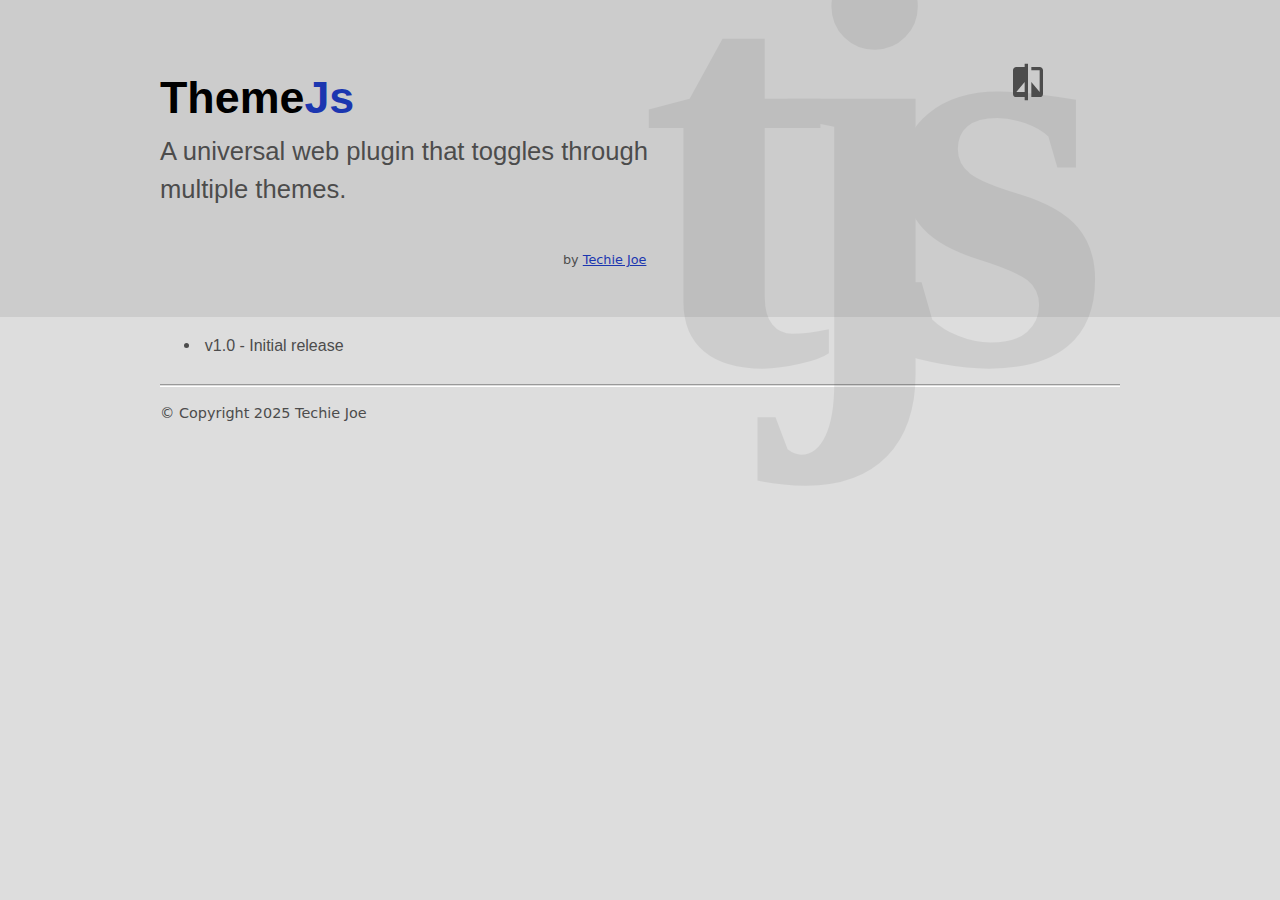
==== commit 97832245: "b335.31 update: themejs - initial release." ====
--- a/index.html
+++ b/index.html
@@ -26,7 +26,7 @@
       @media (prefers-color-scheme: dark) { html { background-color: #222; color: #999; } a { color:#7a8eea; } }
       
     </style>
-    <link rel="stylesheet" media="all" href="/ace/assets/css/themejs/style.css?v=1.0.0&b=334.29"/>
+    <link rel="stylesheet" media="all" href="/ace/assets/css/themejs/style.css?v=1.0.0&b=335.31"/>
     <style>
       #_header ._header_layout { padding: 3rem 1rem 2rem 1rem; margin-top:0; }
       @media (max-width: 530px) {
@@ -51,8 +51,6 @@
       #_main,
       #intro { position:relative; z-index:1 }
       
-      #intro { max-width: 16em; }
-      
       #intro ._hero_1 span { line-height:1 }
       
       #topi { position: absolute; top: 3.3rem; right: 5rem; z-index:1; }
@@ -66,26 +64,35 @@
       html   #_header { background: #ccc; }
       ._dark #_header { background: #111; }
       
-      #_html.pink .download { background-color: #ff4b6a; color:#fff; border-color:#ff2c4f; font-size: 1.2em; }
+      html   #_header h1 { color: #000; }
+      ._dark #_header h1 { color: #fff; }
+      
+      #heading { font-size: 2.8em; }
+      #intro   { max-width: 32em; }
+      #about {
+        font-size: 1.6em;
+        margin-top: -0.6em;
+        margin-bottom: 3em;
+        text-align: left;
+      }
+      #author {
+        position: absolute;
+        bottom: -6em;
+        right: 2em;
+      }
+      
+      #_html.pink .download { background-color: #ff4b6a; color:#fff; border-color:#ff2c4f; font-size: 1.3em; }
       .pink  #_header { background: #ff4b6a; color:#ffd0db; }
       .pink  #_header h1 { color: #5e101d; }
       .pink  #_header ._tc_primary { color: #fff; }
       .pink #_header ._header_layout:before { color:#fff }
       .pink #acelinks ._link { color: #fff; }
+      .pink #heading { font-size: 3em; }
       .pink #cta {
-        margin:-1.8em -1.4em 0;
+        margin:0 -1rem;
         background-color:#ffc0cb;color: #7c3944;
-      }
-      .pink #intro { max-width: none; }
-      .pink #about {
-        font-size: 1.6em;
-        margin-top: -0.6em;
-        margin-bottom: 3em;
-      }
-      .pink #author {
-        position: absolute;
-        bottom: -6em;
-        right: 2em;
+        position: relative;
+        top: -1.5rem;
       }
       .pink #_header ._header_layout:before {
         text-shadow: -0.015em 0 #840c20;
@@ -93,8 +100,9 @@
       .pink #cta { border-radius: 1.7rem; }
       .pink ._btnlink { border-radius: 3rem; }
       
-      html   #_header h1 { color: #000; }
-      ._dark #_header h1 { color: #fff; }
+      #_html.light .download { background-color: #231a0f; color:#fff; border-color:#231a0f; }
+      .light  #_header { background: #dfd1be; color:#645d58; }
+      .light  #_header ._tc_primary { color: #645d58; }
       
       #_html .pages ul { list-style-type: none; padding-inline-start: 0; }
       
@@ -104,6 +112,11 @@
       
       @media (max-width: 425px) {
         #cta { text-align:center; }
+        .pink #about {
+          font-size: 1.1em;
+          margin-top: -0.6rem;
+          margin-bottom: 5rem;
+        }
       }
       
     </style>
@@ -146,7 +159,7 @@
         </div>
       </div>
     </div>
-    <script type="text/javascript" src="/ace/assets/js/theme_v1.0.js?v=1.0.0&b=334.29" defer="defer">
+    <script type="text/javascript" src="/ace/assets/js/theme_v1.0.js?v=1.0.0&b=335.31" defer="defer">
     </script>
     <script>
       (function(w){
--- a/ace/assets/css/themejs/style.css
+++ b/ace/assets/css/themejs/style.css
@@ -1 +1 @@
-/*! ThemeJs | v1.0.0 b334.29 | Copyright 2025 - Techie Joe | https://themejs.pages.dev */audio,canvas,iframe,img,svg,video{vertical-align:middle}fieldset{border:0;margin:0;padding:0}textarea{resize:vertical}._scrollbar ::-webkit-scrollbar{background:0 0;cursor:default;height:14px;width:14px}._scrollbar ::-webkit-scrollbar-corner{background:0 0}._scrollbar ::-webkit-resizer{background:0 0;border:3px solid rgba(128,128,128,0);border-right-color:rgba(128,128,128,.5);border-bottom-color:rgba(128,128,128,.5)}._scrollbar ::-webkit-scrollbar-thumb{background:0 0;border-radius:7px;border:4px solid rgba(128,128,128,0);box-shadow:0 0 0 5px rgba(128,128,128,.5) inset}._scrollbar ::-webkit-scrollbar-thumb:hover{border-width:3px;box-shadow:0 0 0 5px grey inset}._scrollbar ::-webkit-scrollbar-thumb:active{border-width:4px;box-shadow:0 0 0 5px grey inset}._outline{box-shadow:0 0 0 1px #f80}::selection{background-color:rgba(255,255,0,.8)!important;color:#000!important;text-shadow:none!important}._select{background-color:#ff0;color:#000;text-shadow:none}*{line-height:1.5}._lh_0{line-height:0}._lh_1,td{line-height:1}._lh_2{line-height:2}._lh_1x5{line-height:1.5}._code,._pre,pre{line-height:1.3}*{margin:0}._h1,._h2,._h3,._h4,._h5,._h6,._h7,._li,._p,._pre,h1,h2,h3,h4,h5,h6,li,ol,p,pre,ul{margin:1rem 0}._hr,hr{margin:.5rem 0}._li,li{margin:0}._pre,._small,pre{font-size:.9em}._smaller{font-size:.8em}._smallest{font-size:.7em}._full_width{width:100%}#_body,#_contents,#_html,._full_view,._view{display:block;width:100%;height:100%;margin:0}#_contents{position:absolute;top:0;overflow:auto}#_body,#_contents,#_html,._scrollable,._view{scroll-behavior:smooth}._view{overflow-x:auto;overflow-y:scroll}@media print{#_contents,._view{position:relative!important;top:auto!important;left:auto!important;right:auto!important;bottom:auto!important}#_contents,._scrollable,._view{overflow:visible!important}pre{padding:1em!important;overflow:visible!important}}#_html{text-size-adjust:100%;font-size:1em}._footer_layout,._header_layout,._main_layout,._page_layout{margin:-1px auto;padding:1px 1rem}._nav_layout{margin:0 auto;padding:0 1rem}._footer_layout{margin-bottom:1rem}._hr,hr{display:block;border:0;padding:0;height:.05rem}._btnlink{cursor:pointer;display:inline-block;padding:.3em .6em;border:1px solid #666;text-decoration:none;text-align:center;white-space:nowrap;overflow:hidden;vertical-align:middle;min-width:1em;line-height:1;margin:.05rem 0}._btnlink:hover{text-decoration:none}._hover_link,._link{padding:0 .3em;border-radius:.3rem;text-decoration:none;white-space:nowrap;cursor:pointer;vertical-align:middle}#_html ._hover_link,#_html ._link{color:inherit}._label,._link{display:inline-block;padding:0 .3em;margin:.05rem 0;border-radius:.3rem;vertical-align:middle}._nav_icon{padding:0;min-width:1.7em;min-height:1.7em;text-align:center;font-weight:400}._code{font-weight:700;padding:0 .25em;line-height:1.3}._icon,._isvg,._itext{display:inline-block;height:1.5em;min-width:1.5em;text-align:center;vertical-align:middle}.itext{line-height:1;font-size:1em;font-weight:400;font-style:normal;font-variant:normal;-moz-osx-font-smoothing:grayscale;-webkit-font-smoothing:antialiased;display:inline-block;text-rendering:auto}._itext{overflow:hidden}._itext .itext{font-size:1.4em}._isvg svg{vertical-align:top}._btnlabel{display:inline-block;padding:0 .5em;vertical-align:middle}#_contents{min-width:15rem}._footer_layout,._header_layout,._main_layout,._nav_layout,._page_layout{max-width:60rem}._nav_color{color:#4c4c4c;background-color:#ccc}._dark ._nav_color{color:#888;background-color:#111}html ._tc_primary{color:#1b36b0}._dark ._tc_primary{color:#7a8eea}#_html._dark{background-color:#222;color:#999}#_html.pink{background-color:pink;color:#955353}.pink ._nav_color{background:#7c3944;color:#ffd0db}.pink ._nav_color ._tc_contra{color:#fff}.pink._a a,.pink._a a._stay_fresh:visited{color:#5e101d}.pink ._hero_2{font-size:3em;font-weight:100;font-family:system-ui,sans-serif}.pink ._h1,.pink ._h2,.pink ._h3,.pink ._h4,.pink ._h5,.pink ._h6,.pink ._h7,.pink h1,.pink h2,.pink h3,.pink h4,.pink h5,.pink h6{color:#7c3944;font-weight:100}.pink ._h2::after{content:"";height:.3rem;background:#ff8ba0;display:block;width:40%;position:relative;left:15%;border-radius:.2rem}.pink ._code{color:#7c3944}.pink ._btnlink{color:#7c3944;border-color:#7c3944}.pink hr{border-top-color:#cf7591}#_html.pink ._hover_link:hover,#_html.pink ._link:hover,.pink._a ._btnlink:hover{color:#5e101d;background-color:#ffdee3}#_html.light{background-color:#faebd7;color:#7a7243}._a a{transition:color .5s,background-color .5s}._a a:hover{transition:none}._a ._a_hover_scale a,._a a._hover_scale{transition:color .5s,background-color .5s,scale .2s}._a ._a_hover_scale a:hover,._a a._hover_scale:hover{transition:scale .3s;scale:1.1}#_html,#_html ._color_base{color:#4c4c4c;background-color:#ddd}#_html._dark,#_html._dark ._color_base{color:#999;background-color:#222}._h1,._h2,._h3,._h4,._h5,._h6,._h7,h1,h2,h3,h4,h5,h6{color:#191919}._dark ._h1,._dark ._h2,._dark ._h3,._dark ._h4,._dark ._h5,._dark ._h6,._dark ._h7,._dark h1,._dark h2,._dark h3,._dark h4,._dark h5,._dark h6{color:#e5e5e5}._a a,._a a._stay_fresh:visited{color:#1b36b0}._a a:visited{color:#7a1b7a}._a a:hover{color:#1b36b0}._dark._a a,._dark._a a._stay_fresh:visited{color:#7a8eea}._dark._a a:visited{color:#c17ac1}._dark._a a:hover{color:#7a8eea}._hrt,hr{border-top:1px solid #999}._hrb,hr{border-bottom:1px solid #fff}._dark ._hrt,._dark hr{border-top:1px solid #000}._dark ._hrb,._dark hr{border-bottom:1px solid #444}._a ._btnlink,._a ._btnlink:active,._a ._btnlink:visited{color:inherit}._a ._btnlink:hover{color:#333;background-color:#b2b2b2}._dark._a ._btnlink,._dark._a ._btnlink:active,._dark._a ._btnlink:visited{color:inherit}._dark._a ._btnlink:hover{color:#ccc;background-color:#4c4c4c}#_html ._hover_link:hover,#_html ._link:hover{color:#000;background-color:#b2b2b2}#_html._dark ._hover_link:hover,#_html._dark ._link:hover{color:#fff;background-color:#4c4c4c}._flex{display:flex;flex-flow:row wrap;align-content:flex-start;margin:0 auto;min-width:4rem}._gap_h_x5,._gap_x5{column-gap:.5rem}._gap_v_x5{row-gap:.5rem}._gap_a_x5{gap:.5rem}._gap,._gap_h{column-gap:1rem}._gap_v{row-gap:1rem}._gap_a{gap:1rem}._gap_1x5,._gap_h_1x5{column-gap:1.5rem}._gap_v_1x5{row-gap:1.5rem}._gap_a_1x5{gap:1.5rem}._gap_2,._gap_h_2{column-gap:2rem}._gap_v_2{row-gap:2rem}._gap_a_2{gap:2rem}._f_12_1{flex:1 1 2.5rem}._f_12_2{flex:2 1 5rem}._f_12_3{flex:3 1 7.5rem}._f_12_4{flex:4 1 10rem}._f_12_5{flex:5 1 12.5rem}._f_12_6{flex:6 1 15rem}._f_12_7{flex:7 1 17.5rem}._f_12_8{flex:8 1 20rem}._f_12_9{flex:9 1 22.5rem}._f_12_10{flex:10 1 25rem}._f_12_11{flex:11 1 27.5rem}._f,._f_fit,._fill{display:inline-block;vertical-align:top;letter-spacing:normal;word-spacing:normal;text-rendering:auto;line-height:0;margin:0 auto}._fill{flex:12 1 4rem}._f_fit{flex:1 1 fit-content}._tc_2_1{color:#999}._tc_2_2{color:#b2b2b2}._dark ._code,._tc_2_3{color:#ccc}._tc_2_4{color:#e5e5e5}._tc_2_5{color:#fff}._tc_2_6{color:#191919}._tc_2_7{color:#333}._code,._tc_2_8{color:#4c4c4c}._tc_2_9{color:#666}._tc_contra{color:#000}._dark ._tc_contra{color:#fff}._font_0,._system{font-family:system-ui,sans-serif}#_html,._font_1,._sans{font-family:Arial,sans-serif}._font_2,._serif{font-family:Georgia,serif}._code,._font_3,._mono,._pre,.itext,pre{font-family:Consolas,monospace}._btnlink,._icon,._isvg,._itext,._numb{user-select:none}._inline{display:inline}._inblock{display:inline-block}._relative{position:relative}._absolute{position:absolute;top:0;left:0}._fixed{position:fixed;top:0;left:0}._text_left{text-align:left}._text_center{text-align:center}._text_right{text-align:right}._text_justify{text-align:justify}._btnlink,._radius_x25r{border-radius:.25rem}._radius_x5r{border-radius:.5rem}._radius{border-radius:1em}._ma_x5r{margin:.5rem}._mh_x5r{margin-left:.5rem;margin-right:.5rem}._mv_x5r{margin-top:.5rem;margin-bottom:.5rem}._ml_x5r{margin-left:.5rem}._mr_x5r{margin-right:.5rem}._mt_x5r{margin-top:.5rem}._mb_x5r{margin-bottom:.5rem}._ma{margin:1em}._mh{margin-left:1em;margin-right:1em}._mv{margin-top:1em;margin-bottom:1em}._ml{margin-left:1em}._mr{margin-right:1em}._mt{margin-top:1em}._mb{margin-bottom:1em}._ma_2{margin:2em}._mh_2{margin-left:2em;margin-right:2em}._mv_2{margin-top:2em;margin-bottom:2em}._ml_2{margin-left:2em}._mr_2{margin-right:2em}._mt_2{margin-top:2em}._mb_2{margin-bottom:2em}._m0,._no_margin{margin:0!important}._mt0{margin-top:0!important}._mb0{margin-bottom:0!important}._pa_x5r{padding:.5rem}._ph_x5r{padding-left:.5rem;padding-right:.5rem}._pv_x5r{padding-top:.5rem;padding-bottom:.5rem}._pl_x5r{padding-left:.5rem}._pr_x5r{padding-right:.5rem}._pt_x5r{padding-top:.5rem}._pb_x5r{padding-bottom:.5rem}._pa{padding:1em}._ph{padding-left:1em;padding-right:1em}._pv{padding-top:1em;padding-bottom:1em}._pl{padding-left:1em}._pr{padding-right:1em}._pt{padding-top:1em}._pb{padding-bottom:1em}._pa_2{padding:2em}._ph_2{padding-left:2em;padding-right:2em}._pv_2{padding-top:2em;padding-bottom:2em}._pl_2{padding-left:2em}._pr_2{padding-right:2em}._pt_2{padding-top:2em}._pb_2{padding-bottom:2em}._no_pad,._p0{padding:0!important}._pt0{padding-top:0!important}._pb0{padding-bottom:0!important}._no_wrap{white-space:nowrap!important}._no_color{color:inherit!important}@media print{::before{content:none!important}._no_print{display:none!important}._btnlink[href]::after,._no_print_href a[href]::after,._no_print_href[href]::after{content:none!important}._no_print_bg{background:0 0!important}}@media print{*,::after,::before{background:#fff!important;color:#000!important;box-shadow:none!important;text-shadow:none!important}a,a:visited{text-decoration:underline}a[href]::after{content:" (" attr(href) ")"}abbr[title]::after{content:" (" attr(title) ")"}a[href^="#"]::after,a[href^="javascript:"]::after{content:""}pre{white-space:pre-wrap!important}blockquote,pre{border:1px solid #999;page-break-inside:avoid}img,tr{page-break-inside:avoid}h2,h3,p{orphans:3;widows:3}h2,h3{page-break-after:avoid}}._hidden,[hidden]{display:none!important}._visually-hidden{border:0;clip:rect(0,0,0,0);height:1px;margin:-1px;overflow:hidden;padding:0;position:absolute;white-space:nowrap;width:1px}._visually-hidden.focusable:active,._visually-hidden.focusable:focus{clip:auto;height:auto;margin:0;overflow:visible;position:static;white-space:inherit;width:auto}._invisible{visibility:hidden}._clearfix::after,._clearfix::before{content:"";display:table}._clearfix::after{clear:both}+/*! ThemeJs | v1.0.0 b335.31 | Copyright 2025 - Techie Joe | https://themejs.pages.dev */audio,canvas,iframe,img,svg,video{vertical-align:middle}fieldset{border:0;margin:0;padding:0}textarea{resize:vertical}._scrollbar ::-webkit-scrollbar{background:0 0;cursor:default;height:14px;width:14px}._scrollbar ::-webkit-scrollbar-corner{background:0 0}._scrollbar ::-webkit-resizer{background:0 0;border:3px solid rgba(128,128,128,0);border-right-color:rgba(128,128,128,.5);border-bottom-color:rgba(128,128,128,.5)}._scrollbar ::-webkit-scrollbar-thumb{background:0 0;border-radius:7px;border:4px solid rgba(128,128,128,0);box-shadow:0 0 0 5px rgba(128,128,128,.5) inset}._scrollbar ::-webkit-scrollbar-thumb:hover{border-width:3px;box-shadow:0 0 0 5px grey inset}._scrollbar ::-webkit-scrollbar-thumb:active{border-width:4px;box-shadow:0 0 0 5px grey inset}._outline{box-shadow:0 0 0 1px #f80}::selection{background-color:rgba(255,255,0,.8)!important;color:#000!important;text-shadow:none!important}._select{background-color:#ff0;color:#000;text-shadow:none}*{line-height:1.5}._lh_0{line-height:0}._lh_1,td{line-height:1}._lh_2{line-height:2}._lh_1x5{line-height:1.5}._code,._pre,pre{line-height:1.3}*{margin:0}._h1,._h2,._h3,._h4,._h5,._h6,._h7,._li,._p,._pre,h1,h2,h3,h4,h5,h6,li,ol,p,pre,ul{margin:1rem 0}._hr,hr{margin:.5rem 0}._li,li{margin:0}._pre,._small,pre{font-size:.9em}._smaller{font-size:.8em}._smallest{font-size:.7em}._full_width{width:100%}#_body,#_contents,#_html,._full_view,._view{display:block;width:100%;height:100%;margin:0}#_contents{position:absolute;top:0;overflow:auto}#_body,#_contents,#_html,._scrollable,._view{scroll-behavior:smooth}._view{overflow-x:auto;overflow-y:scroll}@media print{#_contents,._view{position:relative!important;top:auto!important;left:auto!important;right:auto!important;bottom:auto!important}#_contents,._scrollable,._view{overflow:visible!important}pre{padding:1em!important;overflow:visible!important}}#_html{text-size-adjust:100%;font-size:1em}._footer_layout,._header_layout,._main_layout,._page_layout{margin:-1px auto;padding:1px 1rem}._nav_layout{margin:0 auto;padding:0 1rem}._footer_layout{margin-bottom:1rem}._hr,hr{display:block;border:0;padding:0;height:.05rem}._btnlink{cursor:pointer;display:inline-block;padding:.3em .6em;border:1px solid #666;text-decoration:none;text-align:center;white-space:nowrap;overflow:hidden;vertical-align:middle;min-width:1em;line-height:1;margin:.05rem 0}._btnlink:hover{text-decoration:none}._hover_link,._link{padding:0 .3em;border-radius:.3rem;text-decoration:none;white-space:nowrap;cursor:pointer;vertical-align:middle}#_html ._hover_link,#_html ._link{color:inherit}._label,._link{display:inline-block;padding:0 .3em;margin:.05rem 0;border-radius:.3rem;vertical-align:middle}._nav_icon{padding:0;min-width:1.7em;min-height:1.7em;text-align:center;font-weight:400}._code{font-weight:700;padding:0 .25em;line-height:1.3}._icon,._isvg,._itext{display:inline-block;height:1.5em;min-width:1.5em;text-align:center;vertical-align:middle}.itext{line-height:1;font-size:1em;font-weight:400;font-style:normal;font-variant:normal;-moz-osx-font-smoothing:grayscale;-webkit-font-smoothing:antialiased;display:inline-block;text-rendering:auto}._itext{overflow:hidden}._itext .itext{font-size:1.4em}._isvg svg{vertical-align:top}._btnlabel{display:inline-block;padding:0 .5em;vertical-align:middle}#_contents{min-width:15rem}._footer_layout,._header_layout,._main_layout,._nav_layout,._page_layout{max-width:60rem}._nav_color{color:#4c4c4c;background-color:#ccc}._dark ._nav_color{color:#888;background-color:#111}html ._tc_primary{color:#1b36b0}._dark ._tc_primary{color:#7a8eea}#_html._dark{background-color:#222;color:#999}#_html.pink{background-color:pink;color:#955353}.pink ._nav_color{background:#7c3944;color:#ffd0db}.pink ._nav_color ._tc_contra{color:#fff}.pink._a a,.pink._a a._stay_fresh:visited{color:#5e101d}.pink ._h1,.pink ._h2,.pink ._h3,.pink ._h4,.pink ._h5,.pink ._h6,.pink ._h7,.pink h1,.pink h2,.pink h3,.pink h4,.pink h5,.pink h6{color:#7c3944;font-weight:400}.pink ._code{color:#7c3944}.pink ._h2::after{content:"";height:.3rem;background:#ff8ba0;display:block;width:40%;position:relative;left:15%;border-radius:.2rem}.pink ._btnlink{color:#7c3944;border-color:#7c3944}.pink hr{border-top-color:#cf7591}#_html.pink ._hover_link:hover,#_html.pink ._link:hover,.pink._a ._btnlink:hover{color:#5e101d;background-color:#ffdee3}#_html.light{background-color:#faebd7;color:#574b3e}.light ._nav_color{background:#494239;color:#faebd7}.light ._nav_color ._tc_contra{color:#fff8ef}.light._a a,.light._a a._stay_fresh:visited{color:#231a0f}.light ._code,.light ._h1,.light ._h2,.light ._h3,.light ._h4,.light ._h5,.light ._h6,.light ._h7,.light h1,.light h2,.light h3,.light h4,.light h5,.light h6{color:#3e362d}.light ._h2::after{content:"";height:.3rem;background:#e4cdae;display:block;width:40%;position:relative;left:15%;border-radius:.2rem}._a a{transition:color .5s,background-color .5s}._a a:hover{transition:none}._a ._a_hover_scale a,._a a._hover_scale{transition:color .5s,background-color .5s,scale .2s}._a ._a_hover_scale a:hover,._a a._hover_scale:hover{transition:scale .3s;scale:1.1}#_html,#_html ._color_base{color:#4c4c4c;background-color:#ddd}#_html._dark,#_html._dark ._color_base{color:#999;background-color:#222}._h1,._h2,._h3,._h4,._h5,._h6,._h7,h1,h2,h3,h4,h5,h6{color:#191919}._dark ._h1,._dark ._h2,._dark ._h3,._dark ._h4,._dark ._h5,._dark ._h6,._dark ._h7,._dark h1,._dark h2,._dark h3,._dark h4,._dark h5,._dark h6{color:#e5e5e5}._a a,._a a._stay_fresh:visited{color:#1b36b0}._a a:visited{color:#7a1b7a}._a a:hover{color:#1b36b0}._dark._a a,._dark._a a._stay_fresh:visited{color:#7a8eea}._dark._a a:visited{color:#c17ac1}._dark._a a:hover{color:#7a8eea}._hrt,hr{border-top:1px solid #999}._hrb,hr{border-bottom:1px solid #fff}._dark ._hrt,._dark hr{border-top:1px solid #000}._dark ._hrb,._dark hr{border-bottom:1px solid #444}._a ._btnlink,._a ._btnlink:active,._a ._btnlink:visited{color:inherit}._a ._btnlink:hover{color:#333;background-color:#fff}._dark._a ._btnlink,._dark._a ._btnlink:active,._dark._a ._btnlink:visited{color:inherit}._dark._a ._btnlink:hover{color:#ccc;background-color:#4c4c4c}#_html ._hover_link:hover,#_html ._link:hover{color:#000;background-color:#fff}#_html._dark ._hover_link:hover,#_html._dark ._link:hover{color:#fff;background-color:#4c4c4c}._flex{display:flex;flex-flow:row wrap;align-content:flex-start;margin:0 auto;min-width:4rem}._gap_h_x5,._gap_x5{column-gap:.5rem}._gap_v_x5{row-gap:.5rem}._gap_a_x5{gap:.5rem}._gap,._gap_h{column-gap:1rem}._gap_v{row-gap:1rem}._gap_a{gap:1rem}._gap_1x5,._gap_h_1x5{column-gap:1.5rem}._gap_v_1x5{row-gap:1.5rem}._gap_a_1x5{gap:1.5rem}._gap_2,._gap_h_2{column-gap:2rem}._gap_v_2{row-gap:2rem}._gap_a_2{gap:2rem}._f_12_1{flex:1 1 2.5rem}._f_12_2{flex:2 1 5rem}._f_12_3{flex:3 1 7.5rem}._f_12_4{flex:4 1 10rem}._f_12_5{flex:5 1 12.5rem}._f_12_6{flex:6 1 15rem}._f_12_7{flex:7 1 17.5rem}._f_12_8{flex:8 1 20rem}._f_12_9{flex:9 1 22.5rem}._f_12_10{flex:10 1 25rem}._f_12_11{flex:11 1 27.5rem}._f,._f_fit,._fill{display:inline-block;vertical-align:top;letter-spacing:normal;word-spacing:normal;text-rendering:auto;line-height:0;margin:0 auto}._fill{flex:12 1 4rem}._f_fit{flex:1 1 fit-content}._tc_2_1{color:#999}._tc_2_2{color:#b2b2b2}._dark ._code,._tc_2_3{color:#ccc}._tc_2_4{color:#e5e5e5}._tc_2_5{color:#fff}._tc_2_6{color:#191919}._tc_2_7{color:#333}._code,._tc_2_8{color:#4c4c4c}._tc_2_9{color:#666}._tc_contra{color:#000}._dark ._tc_contra{color:#fff}._font_0,._system{font-family:system-ui,sans-serif}#_html,._font_1,._sans{font-family:Arial,sans-serif}._font_2,._serif{font-family:Georgia,serif}._code,._font_3,._mono,._pre,.itext,pre{font-family:Consolas,monospace}._btnlink,._icon,._isvg,._itext,._numb{user-select:none}._inline{display:inline}._inblock{display:inline-block}._relative{position:relative}._absolute{position:absolute;top:0;left:0}._fixed{position:fixed;top:0;left:0}._text_left{text-align:left}._text_center{text-align:center}._text_right{text-align:right}._text_justify{text-align:justify}._btnlink,._radius_x25r{border-radius:.25rem}._radius_x5r{border-radius:.5rem}._radius{border-radius:1em}._ma_x5r{margin:.5rem}._mh_x5r{margin-left:.5rem;margin-right:.5rem}._mv_x5r{margin-top:.5rem;margin-bottom:.5rem}._ml_x5r{margin-left:.5rem}._mr_x5r{margin-right:.5rem}._mt_x5r{margin-top:.5rem}._mb_x5r{margin-bottom:.5rem}._ma{margin:1em}._mh{margin-left:1em;margin-right:1em}._mv{margin-top:1em;margin-bottom:1em}._ml{margin-left:1em}._mr{margin-right:1em}._mt{margin-top:1em}._mb{margin-bottom:1em}._ma_2{margin:2em}._mh_2{margin-left:2em;margin-right:2em}._mv_2{margin-top:2em;margin-bottom:2em}._ml_2{margin-left:2em}._mr_2{margin-right:2em}._mt_2{margin-top:2em}._mb_2{margin-bottom:2em}._m0,._no_margin{margin:0!important}._mt0{margin-top:0!important}._mb0{margin-bottom:0!important}._pa_x5r{padding:.5rem}._ph_x5r{padding-left:.5rem;padding-right:.5rem}._pv_x5r{padding-top:.5rem;padding-bottom:.5rem}._pl_x5r{padding-left:.5rem}._pr_x5r{padding-right:.5rem}._pt_x5r{padding-top:.5rem}._pb_x5r{padding-bottom:.5rem}._pa{padding:1em}._ph{padding-left:1em;padding-right:1em}._pv{padding-top:1em;padding-bottom:1em}._pl{padding-left:1em}._pr{padding-right:1em}._pt{padding-top:1em}._pb{padding-bottom:1em}._pa_2{padding:2em}._ph_2{padding-left:2em;padding-right:2em}._pv_2{padding-top:2em;padding-bottom:2em}._pl_2{padding-left:2em}._pr_2{padding-right:2em}._pt_2{padding-top:2em}._pb_2{padding-bottom:2em}._no_pad,._p0{padding:0!important}._pt0{padding-top:0!important}._pb0{padding-bottom:0!important}._no_wrap{white-space:nowrap!important}._no_color{color:inherit!important}@media print{::before{content:none!important}._no_print{display:none!important}._btnlink[href]::after,._no_print_href a[href]::after,._no_print_href[href]::after{content:none!important}._no_print_bg{background:0 0!important}}@media print{*,::after,::before{background:#fff!important;color:#000!important;box-shadow:none!important;text-shadow:none!important}a,a:visited{text-decoration:underline}a[href]::after{content:" (" attr(href) ")"}abbr[title]::after{content:" (" attr(title) ")"}a[href^="#"]::after,a[href^="javascript:"]::after{content:""}pre{white-space:pre-wrap!important}blockquote,pre{border:1px solid #999;page-break-inside:avoid}img,tr{page-break-inside:avoid}h2,h3,p{orphans:3;widows:3}h2,h3{page-break-after:avoid}}._hidden,[hidden]{display:none!important}._visually-hidden{border:0;clip:rect(0,0,0,0);height:1px;margin:-1px;overflow:hidden;padding:0;position:absolute;white-space:nowrap;width:1px}._visually-hidden.focusable:active,._visually-hidden.focusable:focus{clip:auto;height:auto;margin:0;overflow:visible;position:static;white-space:inherit;width:auto}._invisible{visibility:hidden}._clearfix::after,._clearfix::before{content:"";display:table}._clearfix::after{clear:both}